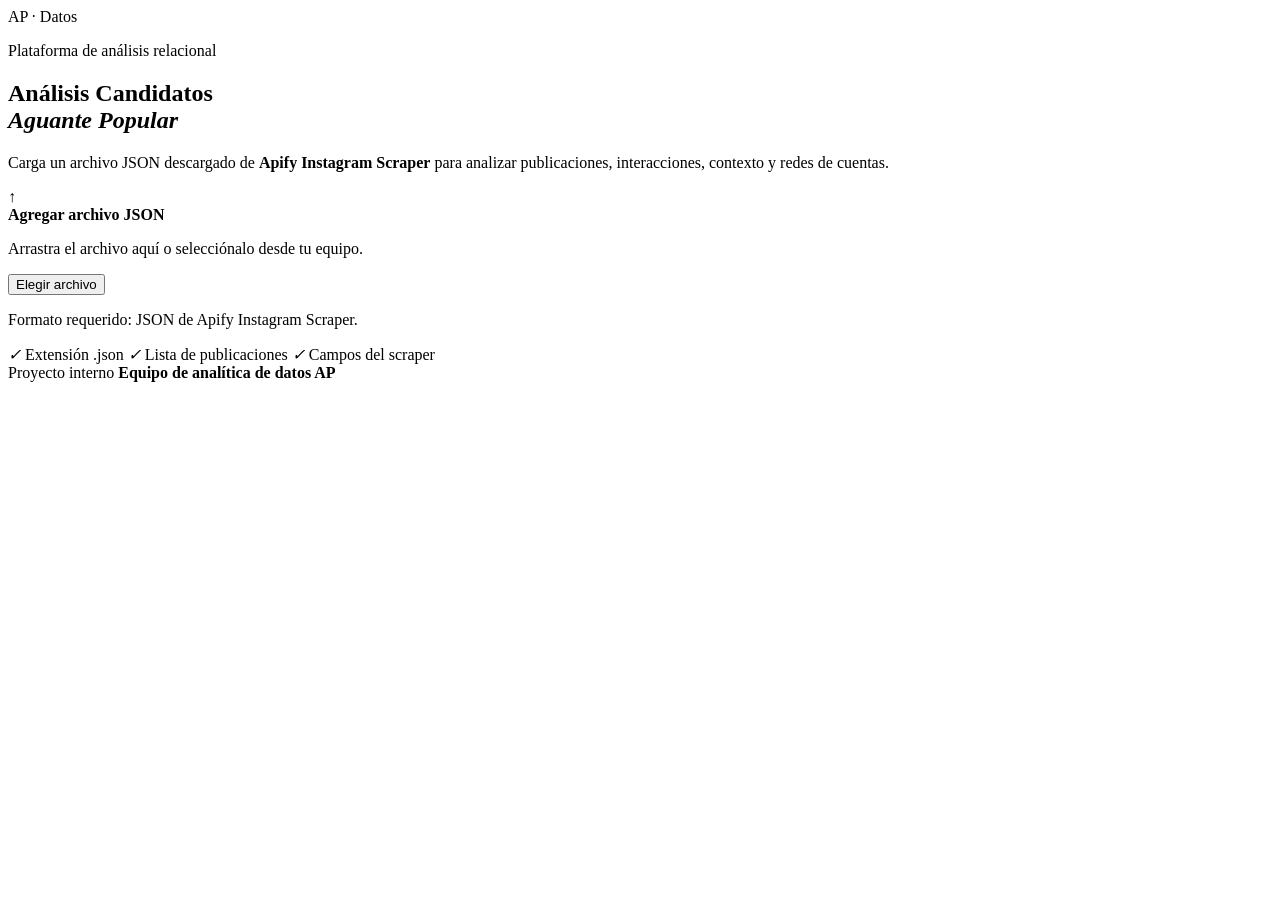
==== web/index.html @ 80a14a4b "Aguante Popular" ====
<!doctype html>
<html lang="es">
  <head>
    <meta charset="utf-8" />
    <meta name="viewport" content="width=device-width, initial-scale=1" />
    <meta
      name="description"
      content="Panel local para analizar relaciones observadas entre una cuenta de Instagram y las cuentas presentes en sus publicaciones."
    />
    <title>Atlas de cuenta · Instagram</title>
    <link rel="stylesheet" href="/styles.css" />
    <script type="module" src="/app.js"></script>
  </head>
  <body>
    <div class="ambient ambient-one" aria-hidden="true"></div>
    <div class="ambient ambient-two" aria-hidden="true"></div>

    <section class="start-screen" id="startScreen" aria-labelledby="startTitle">
      <div class="start-shell">
        <div class="start-brand" aria-label="Aguante Popular">
          <span class="start-brand-mark" aria-hidden="true"><i></i><i></i><i></i></span>
          <span>AP · Datos</span>
        </div>

        <div class="start-card">
          <p class="start-eyebrow"><span></span> Plataforma de análisis relacional</p>
          <h1 id="startTitle">Análisis Candidatos<br /><em>Aguante Popular</em></h1>
          <p class="start-intro">
            Carga un archivo JSON descargado de <strong>Apify Instagram Scraper</strong> para analizar
            publicaciones, interacciones, contexto y redes de cuentas.
          </p>

          <div class="start-dropzone" id="startDropZone">
            <span class="start-upload-icon" aria-hidden="true">↑</span>
            <div>
              <strong>Agregar archivo JSON</strong>
              <p>Arrastra el archivo aquí o selecciónalo desde tu equipo.</p>
            </div>
            <button class="button button-primary" id="startUploadButton" type="button">
              Elegir archivo
            </button>
            <input
              id="startFileInput"
              type="file"
              accept="application/json,.json"
              hidden
            />
          </div>

          <p class="start-status" id="startStatus" role="status" aria-live="polite">
            Formato requerido: JSON de Apify Instagram Scraper.
          </p>
          <button class="resume-button" id="resumeButton" type="button" hidden>
            Continuar con el archivo cargado actualmente
          </button>

          <div class="start-requirements" aria-label="Requisitos del archivo">
            <span><i aria-hidden="true">✓</i> Extensión .json</span>
            <span><i aria-hidden="true">✓</i> Lista de publicaciones</span>
            <span><i aria-hidden="true">✓</i> Campos del scraper</span>
          </div>
        </div>

        <footer class="start-credits">
          <span>Proyecto interno</span>
          <strong>Equipo de analítica de datos AP</strong>
        </footer>
      </div>
    </section>

    <div class="app-shell" id="appShell" hidden>
      <header class="topbar">
        <a class="brand" href="/" aria-label="Ir al inicio del panel">
          <span class="brand-mark" aria-hidden="true">
            <span></span><span></span><span></span>
          </span>
          <span class="brand-copy">
            <strong>Atlas de cuenta</strong>
            <small>Inteligencia de relaciones</small>
          </span>
        </a>
        <nav class="app-nav" aria-label="Secciones de la aplicación">
          <button class="app-nav-button active" type="button" data-page="dashboard" aria-selected="true">
            <span aria-hidden="true">▦</span> Panel
          </button>
          <button class="app-nav-button" type="button" data-page="manual" aria-selected="false">
            <span aria-hidden="true">?</span> Manual
          </button>
        </nav>
        <div class="topbar-actions">
          <button class="home-button" id="homeButton" type="button" title="Volver a la pantalla inicial">
            <span aria-hidden="true">⌂</span> Inicio
          </button>
          <span class="source-pill" id="sourceStatus">Cargando fuente…</span>
          <input id="fileInput" type="file" accept="application/json,.json" hidden />
          <button class="button button-secondary" id="uploadButton" type="button">
            <span aria-hidden="true">↑</span>
            Abrir JSON
          </button>
        </div>
      </header>

      <main>
        <div class="page-view" id="dashboardPage">
        <section class="hero" aria-labelledby="mainName">
          <div class="hero-copy">
            <p class="eyebrow"><span></span> Mapeo de interacciones observadas</p>
            <h1 id="mainName">Cargando cuenta…</h1>
            <p class="hero-description" id="heroDescription">
              Calculando relaciones a partir de las publicaciones disponibles.
            </p>
          </div>
          <form class="main-account-form" id="mainForm">
            <label for="mainAccount">Cuenta principal</label>
            <div class="input-action">
              <span aria-hidden="true">@</span>
              <input
                id="mainAccount"
                name="mainAccount"
                type="text"
                autocomplete="off"
                spellcheck="false"
                placeholder="nani_rojaa"
              />
              <button type="submit">Aplicar</button>
            </div>
            <small>La cuenta se ubica siempre en el centro de la red.</small>
          </form>
        </section>

        <section class="quality-banner" id="qualityBanner" aria-live="polite">
          <span class="quality-icon" aria-hidden="true">i</span>
          <div>
            <strong>Alcance de los datos</strong>
            <p id="qualityText">Calculando la cobertura de comentarios disponibles…</p>
          </div>
          <button class="text-button" id="methodologyButton" type="button">
            Ver metodología
          </button>
        </section>

        <section class="kpi-grid" id="kpiGrid" aria-label="Indicadores principales">
          <article class="kpi-card skeleton-card" aria-hidden="true"></article>
          <article class="kpi-card skeleton-card" aria-hidden="true"></article>
          <article class="kpi-card skeleton-card" aria-hidden="true"></article>
          <article class="kpi-card skeleton-card" aria-hidden="true"></article>
          <article class="kpi-card skeleton-card" aria-hidden="true"></article>
        </section>

        <section class="monthly-section" aria-labelledby="monthlyTitle">
          <article class="panel monthly-panel">
            <div class="panel-heading monthly-heading">
              <div>
                <p class="section-kicker">Línea de tiempo</p>
                <h2 id="monthlyTitle">Evolución mensual</h2>
                <p>
                  Las barras usan las publicaciones del alcance seleccionado. “Colaboraciones” cuenta
                  autores distintos registrados en <code>coauthorProducers</code> por publicación.
                </p>
              </div>
              <span class="neutral-badge" id="monthlyRangeBadge">—</span>
            </div>
            <div class="monthly-chart-grid">
              <article class="chart-card chart-blue">
                <div class="chart-card-heading">
                  <div>
                    <span class="chart-label">Publicaciones por mes</span>
                    <strong id="monthlyPostsSummary">—</strong>
                  </div>
                  <span class="chart-symbol" aria-hidden="true">▦</span>
                </div>
                <div class="bar-chart" id="monthlyPostsChart"></div>
              </article>
              <article class="chart-card chart-coral">
                <div class="chart-card-heading">
                  <div>
                    <span class="chart-label">Likes por mes</span>
                    <strong id="monthlyLikesSummary">—</strong>
                  </div>
                  <span class="chart-symbol" aria-hidden="true">♡</span>
                </div>
                <div class="bar-chart" id="monthlyLikesChart"></div>
              </article>
              <article class="chart-card chart-green">
                <div class="chart-card-heading">
                  <div>
                    <span class="chart-label">Colaboraciones por mes</span>
                    <strong id="monthlyCollaborationsSummary">—</strong>
                  </div>
                  <span class="chart-symbol" aria-hidden="true">↔</span>
                </div>
                <div class="bar-chart" id="monthlyCollaborationsChart"></div>
              </article>
            </div>
          </article>
        </section>

        <section class="workspace-grid" aria-label="Red y resumen de relaciones">
          <article class="panel network-panel">
            <div class="panel-heading">
              <div>
                <p class="section-kicker" id="networkKicker">Ego network</p>
                <h2>Red de relación</h2>
                <p id="networkDescriptionText">
                  El grosor de cada vínculo representa su ponderación dentro del criterio elegido.
                </p>
              </div>
              <label class="compact-control" for="scopeSelect">
                Alcance
                <select id="scopeSelect">
                  <option value="owned">Publicaciones propias</option>
                  <option value="involving">Incluye colaboraciones</option>
                  <option value="all">Todo el archivo</option>
                </select>
              </label>
            </div>

            <div class="network-view-switch" role="tablist" aria-label="Tipo de red">
              <button
                id="egoViewButton"
                class="network-view-button active"
                type="button"
                role="tab"
                aria-selected="true"
                data-network-view="ego"
              >
                <span class="view-symbol" aria-hidden="true">◎</span>
                <span><strong id="egoViewLabel">Principal ↔ otros</strong><small>Red central ponderada</small></span>
              </button>
              <button
                id="coViewButton"
                class="network-view-button"
                type="button"
                role="tab"
                aria-selected="false"
                data-network-view="co"
              >
                <span class="view-symbol" aria-hidden="true">⌁</span>
                <span><strong>Otros ↔ otros</strong><small>Co-comentadores</small></span>
              </button>
              <button
                id="contextViewButton"
                class="network-view-button"
                type="button"
                role="tab"
                aria-selected="false"
                data-network-view="context"
              >
                <span class="view-symbol" aria-hidden="true">◇</span>
                <span><strong>Cuenta ↔ contexto</strong><small>Lugares y música</small></span>
              </button>
              <p class="view-switch-note" id="viewSwitchNote">
                La cuenta principal se mantiene fija al centro.
              </p>
            </div>

            <div class="network-controls">
              <label class="compact-control metric-control" for="metricSelect">
                Criterio de ponderación
                <select id="metricSelect">
                  <option value="combined">Combinada (pesos ajustables)</option>
                  <option value="comments">Comentarios capturados</option>
                  <option value="commented_posts">publicaciones comentadas</option>
                  <option value="mentions">menciones en el pie</option>
                  <option value="tagged">cuentas etiquetadas</option>
                  <option value="coauthors">coautores</option>
                </select>
              </label>

              <button
                class="weight-toggle"
                id="weightToggle"
                type="button"
                aria-expanded="false"
                aria-controls="weightPanel"
              >
                <span aria-hidden="true">⚖</span>
                Ajustar pesos
                <span class="chevron" aria-hidden="true">⌄</span>
              </button>

              <label class="range-control secondary-control" id="minSharedControl" for="minSharedRange" hidden>
                <span>Coincidencias mínimas <output id="minSharedValue">1</output></span>
                <input id="minSharedRange" type="range" min="1" max="3" step="1" value="1" />
              </label>

              <label class="range-control context-control" id="minContextControl" for="minContextRange" hidden>
                <span>Repeticiones mínimas <output id="minContextValue">1</output></span>
                <input id="minContextRange" type="range" min="1" max="5" step="1" value="1" />
              </label>

              <label class="range-control" for="topRange">
                <span><span id="topRangeText">Cuentas visibles</span> <output id="topRangeValue">35</output></span>
                <input id="topRange" type="range" min="10" max="200" step="5" value="35" />
              </label>
            </div>

            <div class="weight-panel" id="weightPanel" hidden>
              <div class="weight-panel-heading">
                <div>
                  <strong>Pesos de evidencia</strong>
                  <span>Cada punto suma una ocurrencia observada.</span>
                </div>
                <span class="neutral-badge">Configurable</span>
              </div>
              <div class="weight-grid">
                <label class="weight-control" data-weight="comments">
                  <span>Comentarios capturados <output id="commentsWeightValue">1</output></span>
                  <input id="commentsWeight" type="range" min="0" max="5" step="1" value="1" />
                </label>
                <label class="weight-control" data-weight="commented_posts">
                  <span>publicaciones comentadas <output id="commentedPostsWeightValue">1</output></span>
                  <input id="commentedPostsWeight" type="range" min="0" max="5" step="1" value="1" />
                </label>
                <label class="weight-control" data-weight="mentions">
                  <span>menciones <output id="mentionsWeightValue">1</output></span>
                  <input id="mentionsWeight" type="range" min="0" max="5" step="1" value="1" />
                </label>
                <label class="weight-control" data-weight="tagged">
                  <span>etiquetas <output id="taggedWeightValue">1</output></span>
                  <input id="taggedWeight" type="range" min="0" max="5" step="1" value="1" />
                </label>
                <label class="weight-control" data-weight="coauthors">
                  <span>coautores <output id="coauthorsWeightValue">1</output></span>
                  <input id="coauthorsWeight" type="range" min="0" max="5" step="1" value="1" />
                </label>
              </div>
            </div>

            <div class="co-comment-note" id="coCommentNote" hidden>
              <span class="co-note-icon" aria-hidden="true">i</span>
              <div>
                <strong>Relación inferida por co-comentario</strong>
                <p>
                  Una arista une dos cuentas que comentaron la misma publicación. No demuestra que se
                  conozcan, se hablen o exista una interacción directa entre ellas.
                </p>
              </div>
              <div class="co-quality-counts" id="coQualityCounts">—</div>
            </div>

            <div class="co-comment-note context-note" id="contextNote" hidden>
              <span class="co-note-icon" aria-hidden="true">◇</span>
              <div>
                <strong>Relación de la cuenta con su contexto</strong>
                <p>
                  Cada arista une la cuenta principal con un <code>Location Name</code> o una pista de
                  <code>Music Info</code>. El peso es la cantidad de publicaciones que comparten ese contexto.
                </p>
              </div>
              <div class="co-quality-counts" id="contextQualityCounts">—</div>
            </div>

            <div class="network-toolbar">
              <div class="legend" id="egoLegend" aria-label="Colores de las fuentes">
                <span><i class="legend-dot comment"></i> Comentarios</span>
                <span><i class="legend-dot mention"></i> Menciones</span>
                <span><i class="legend-dot tag"></i> Etiquetas</span>
                <span><i class="legend-dot coauthor"></i> Coautoría</span>
              </div>
              <div class="legend" id="coLegend" aria-label="Peso de los vínculos de co-comentario" hidden>
                <span><i class="legend-dot weak-edge"></i> 1 publicación</span>
                <span><i class="legend-dot medium-edge"></i> 2 publicaciones</span>
                <span><i class="legend-dot strong-edge"></i> 3+ publicaciones</span>
              </div>
              <div class="legend" id="contextLegend" aria-label="Tipos de contexto" hidden>
                <span><i class="legend-dot location"></i> Location Name</span>
                <span><i class="legend-dot music"></i> Music Info</span>
              </div>
              <div class="network-toolbar-actions">
                <span class="network-hint" id="networkHint">Pasa sobre un nodo y haz clic para inspeccionarlo</span>
                <div class="zoom-controls" aria-label="Controles de zoom de la red">
                  <button id="zoomOutButton" type="button" title="Alejar" aria-label="Alejar">−</button>
                  <output id="zoomLevel" aria-live="polite">100%</output>
                  <button id="zoomInButton" type="button" title="Acercar" aria-label="Acercar">+</button>
                  <button id="resetZoomButton" class="reset-zoom" type="button">Restablecer vista</button>
                </div>
              </div>
            </div>

            <div class="network-stage" id="networkStage" aria-busy="true">
              <svg
                id="networkSvg"
                class="interactive-network"
                viewBox="0 0 1000 680"
                role="img"
                aria-labelledby="networkTitle networkDescription"
              >
                <title id="networkTitle">Red de relaciones de la cuenta principal</title>
                <desc id="networkDescription">
                  La cuenta principal aparece en el centro y los vínculos se ponderan por la fuente elegida.
                </desc>
                <defs>
                  <radialGradient id="centerGlow" cx="50%" cy="50%" r="50%">
                    <stop offset="0%" stop-color="#ff6b5f" stop-opacity="0.34"></stop>
                    <stop offset="72%" stop-color="#ff6b5f" stop-opacity="0.05"></stop>
                    <stop offset="100%" stop-color="#ff6b5f" stop-opacity="0"></stop>
                  </radialGradient>
                  <filter id="centerShadow" x="-50%" y="-50%" width="200%" height="200%">
                    <feDropShadow dx="0" dy="8" stdDeviation="10" flood-color="#172033" flood-opacity="0.22"></feDropShadow>
                  </filter>
                </defs>
                <circle class="network-glow" id="centerGlowCircle" cx="500" cy="330" r="116"></circle>
                <g id="networkEdges"></g>
                <g id="networkNodes"></g>
              </svg>
              <div class="network-tooltip" id="networkTooltip" role="tooltip" hidden></div>
              <div class="network-empty" id="networkEmpty" hidden>
                <span aria-hidden="true">⌁</span>
                <strong id="networkEmptyTitle">No hay vínculos con el criterio elegido</strong>
                <p id="networkEmptyText">Cambia la fuente de relación o aumenta alguno de sus pesos.</p>
              </div>
              <div class="network-loading" id="networkLoading">
                <span></span><span></span><span></span>
                <p>Construyendo la red…</p>
              </div>
            </div>

            <div class="network-footer">
              <p id="networkSummary">—</p>
              <p id="networkFooterNote"><i class="center-example"></i> La cuenta central no participa en su propio puntaje.</p>
            </div>
          </article>

          <aside class="sidebar-stack" aria-label="Lectura de la red">
            <article class="panel inspector-panel" id="inspectorPanel">
              <p class="section-kicker">Inspector de nodo</p>
              <div id="accountInspector">
                <div class="central-summary">
                  <div class="avatar avatar-center" aria-hidden="true">@</div>
                  <div>
                    <h3>Cuenta central</h3>
                    <p>Selecciona una cuenta conectada para ver su evidencia.</p>
                  </div>
                </div>
              </div>
              <a
                class="profile-link"
                id="mainProfileLink"
                href="https://www.instagram.com/nani_rojaa/"
                target="_blank"
                rel="noopener noreferrer"
              >
                Abrir perfil principal <span aria-hidden="true">↗</span>
              </a>
            </article>

            <article class="panel mix-panel">
              <div class="panel-heading compact">
                <div>
                  <p class="section-kicker">Composición</p>
                  <h2>Evidencia observada</h2>
                </div>
              </div>
              <div class="mix-list" id="mixList">
                <div class="empty-line"></div>
                <div class="empty-line short"></div>
                <div class="empty-line"></div>
              </div>
              <p class="panel-footnote" id="mixFootnote">—</p>
            </article>

            <article class="panel methodology-panel">
              <p class="section-kicker">Cómo leerla</p>
              <h2>Una red, no una clasificación</h2>
              <p>
                El tamaño y el grosor expresan frecuencia observada en este archivo, no influencia,
                popularidad o afinidad. En la red otros–otros solo se observa co-comentario en una
                publicación; no queda demostrada una relación directa.
              </p>
              <div class="formula" aria-label="Fórmula de puntuación combinada">
                <span>peso</span>
                <b>=</b>
                <span>Σ</span>
                <small>fuente × valor observado</small>
              </div>
            </article>
          </aside>
        </section>

        <section class="lower-grid" aria-label="Detalle de cuentas y publicaciones">
          <article class="panel table-panel">
            <div class="panel-heading table-heading">
              <div>
                <p class="section-kicker" id="tableKicker">Ranking</p>
                <h2 id="tableTitle">Cuentas relacionadas</h2>
                <p id="tableSubtitle">—</p>
              </div>
              <div class="table-actions">
                <label class="search-control" for="accountSearch">
                  <span aria-hidden="true">⌕</span>
                  <input
                    id="accountSearch"
                    type="search"
                    placeholder="Buscar cuenta"
                    autocomplete="off"
                  />
                </label>
                <button class="button button-secondary compact-button" id="downloadCsv" type="button">
                  Descargar CSV
                </button>
              </div>
            </div>
            <div class="table-scroll">
              <table>
                <thead>
                  <tr>
                    <th id="accountColumn" scope="col">Cuenta</th>
                    <th id="scoreColumn" scope="col" class="numeric">Puntaje</th>
                    <th id="commentsColumn" scope="col" class="numeric" title="Comentarios presentes en latestComments">Comentarios</th>
                    <th id="postsColumn" scope="col" class="numeric" title="publicaciones distintas con comentarios capturados">publicaciones</th>
                    <th id="mentionsColumn" scope="col" class="numeric">menciones</th>
                    <th id="taggedColumn" class="numeric" scope="col">etiquetas</th>
                    <th id="coauthorsColumn" class="numeric" scope="col">coautores</th>
                  </tr>
                </thead>
                <tbody id="relationshipsBody">
                  <tr><td colspan="7" class="table-empty">Cargando relaciones…</td></tr>
                </tbody>
              </table>
            </div>
            <div class="table-footer" id="tableFooter">—</div>
          </article>

          <article class="panel posts-panel">
            <div class="panel-heading compact">
              <div>
                <p class="section-kicker">Contenido</p>
                <h2>Publicaciones destacadas</h2>
                <p>Ordenadas por likes + comentarios reportados.</p>
              </div>
            </div>
            <div class="post-list" id="postList">
              <div class="post-skeleton"></div>
              <div class="post-skeleton"></div>
              <div class="post-skeleton"></div>
            </div>
          </article>
        </section>
        </div>

        <section class="page-view manual-page" id="manualPage" hidden>
          <header class="manual-hero">
            <div>
              <p class="eyebrow"><span></span> Guía de uso e interpretación</p>
              <h1>Manual del Atlas</h1>
              <p>
                Aprende qué mide cada red, cómo se calculan las series mensuales y qué decisiones
                debe tomar antes de comparar cuentas.
              </p>
            </div>
            <button class="button button-primary" id="backToDashboard" type="button">← Volver al panel</button>
          </header>

          <section class="manual-source panel" aria-label="Resumen del archivo cargado">
            <div>
              <span>Archivo</span>
              <strong id="manualSourceName">—</strong>
            </div>
            <div>
              <span>Cuenta detectada</span>
              <strong id="manualAccount">—</strong>
            </div>
            <div>
              <span>Publicaciones analizadas</span>
              <strong id="manualPostCount">—</strong>
            </div>
            <div>
              <span>Cobertura de comentarios</span>
              <strong id="manualCoverage">—</strong>
            </div>
          </section>

          <div class="manual-grid">
            <article class="manual-card panel">
              <span class="manual-number">01</span>
              <h2>Cargar cualquier cuenta</h2>
              <ol>
                <li>Pulsa <strong>Abrir JSON</strong> y selecciona un archivo generado por el mismo scraper.</li>
                <li>La app toma como cuenta principal la autora con más publicaciones del archivo.</li>
                <li>El alcance inicial usa solo publicaciones propias; puedes incluir colaboraciones o todo el JSON.</li>
              </ol>
              <p>El archivo se procesa localmente y puede reemplazarse sin modificar el original.</p>
            </article>

            <article class="manual-card panel">
              <span class="manual-number">02</span>
              <h2>Usar las redes</h2>
              <dl class="manual-definition-list">
                <dt>Cuenta ↔ otros</dt>
                <dd>Puntúa comentarios, publicaciones comentadas, menciones, etiquetas y coautores.</dd>
                <dt>Otros ↔ otros</dt>
                <dd>Une co-comentadores de una misma publicación. Los nodos centrales y componentes densos quedan más cerca.</dd>
                <dt>Cuenta ↔ contexto</dt>
                <dd>Relaciona la cuenta con cada <code>Location Name</code> y <code>Music Info</code> observado.</dd>
              </dl>
            </article>

            <article class="manual-card panel">
              <span class="manual-number">03</span>
              <h2>Interpretar tamaños y pesos</h2>
              <p>
                El radio y el grosor son proporcionales a la frecuencia observada. Un valor alto significa
                “apareció muchas veces en este archivo”, no mayor influencia, popularidad ni cercanía social.
              </p>
              <ul>
                <li>En la red central, el puntaje combinado suma fuentes con los pesos elegidos.</li>
                <li>En co-comentarios, el peso es el número de publicaciones compartidas.</li>
                <li>En contexto, el peso es el número de publicaciones con el mismo lugar o pista.</li>
              </ul>
            </article>

            <article class="manual-card panel">
              <span class="manual-number">04</span>
              <h2>Leer las gráficas mensuales</h2>
              <ul>
                <li><strong>Publicaciones:</strong> cantidad de publicaciones con fecha en cada mes.</li>
                <li><strong>Likes:</strong> suma de <code>likesCount</code> para esas publicaciones.</li>
                <li><strong>Colaboraciones:</strong> autores distintos en <code>coauthorProducers</code>, contados una vez por publicación y mes.</li>
              </ul>
              <p>Los meses sin publicaciones no se dibujan; los registros sin fecha se excluyen de las series.</p>
            </article>

            <article class="manual-card panel">
              <span class="manual-number">05</span>
              <h2>Zoom y exploración</h2>
              <p>
                Usa la rueda del ratón o los botones <strong>+</strong>, <strong>−</strong> y
                <strong>Restablecer vista</strong>. Arrastra el fondo para mover la red. Pulsa nodos o aristas
                para abrir su evidencia y usa el filtro mínimo para concentrar los vínculos más repetidos.
              </p>
            </article>

            <article class="manual-card panel">
              <span class="manual-number">06</span>
              <h2>Evitar sobreinterpretaciones</h2>
              <ul>
                <li><code>latestComments</code> es una muestra; muchos comentarios reportados no tienen cuenta identificable.</li>
                <li>Dos co-comentadores no necesariamente se conocen o se escriben directamente.</li>
                <li>Una ubicación etiqueta contenido; no demuestra presencia física ni residencia.</li>
                <li>Music Info solo aparece en publicaciones donde el scraper capturó audio.</li>
                <li>Los likes son agregados y no revelan quién los hizo.</li>
              </ul>
            </article>
          </div>

          <aside class="manual-warning">
            <strong>Uso responsable</strong>
            <p>
              Estos indicadores describen contenido y actividad pública observada. No deben usarse para
              inferir atributos personales, orientación, posiciones políticas u otras conclusiones que el JSON no contiene.
            </p>
            <ul id="manualLimitations"></ul>
          </aside>
        </section>
      </main>

      <footer class="site-footer">
        <p>Equipo de analítica de datos AP · Procesamiento local</p>
        <p id="generatedAt">—</p>
      </footer>
    </div>

    <div class="toast" id="toast" role="status" aria-live="polite" hidden></div>
  </body>
</html>
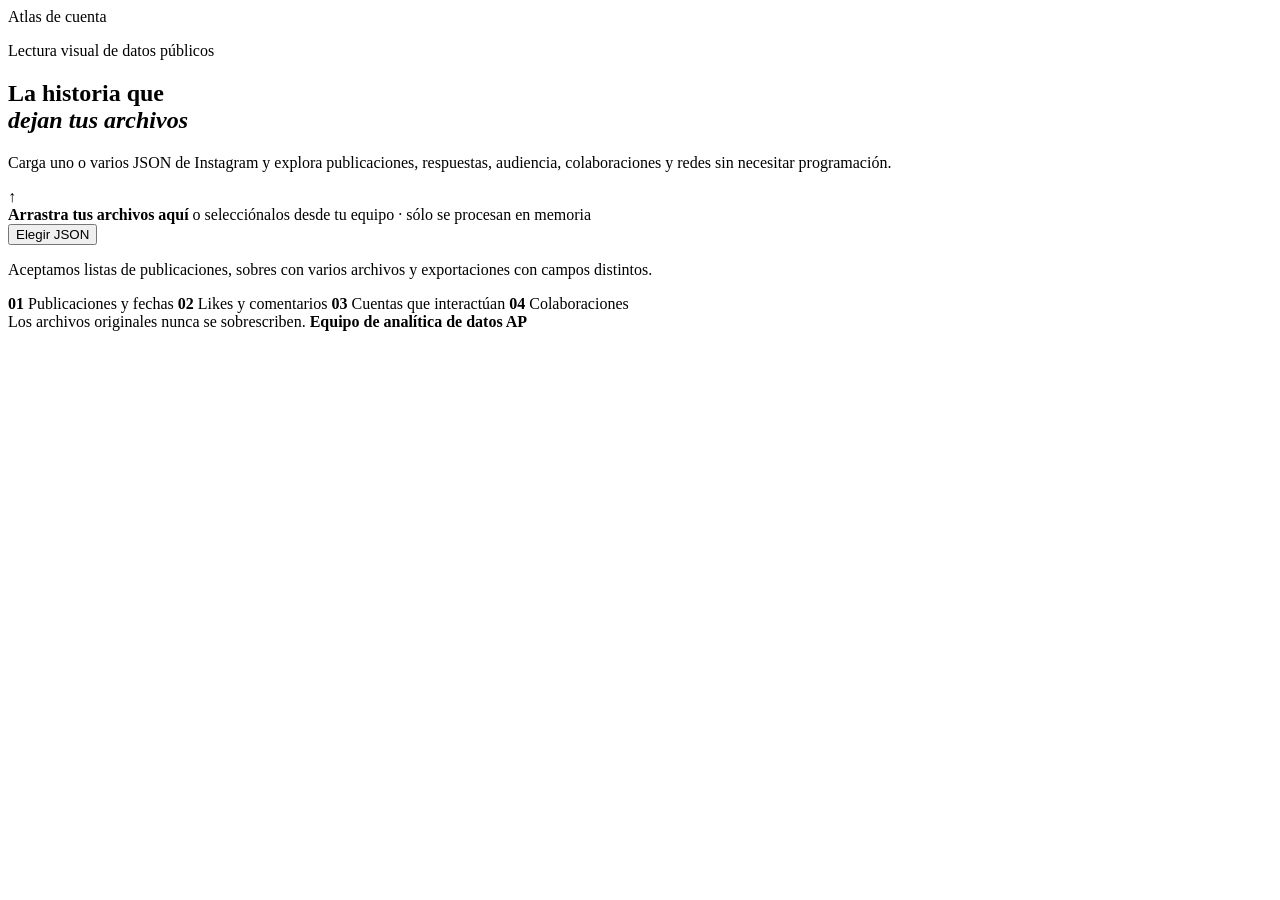
==== commit 7544a24c: "feat: nuevo dashboard de analisis de Instagram" ====
--- a/web/index.html
+++ b/web/index.html
@@ -5,9 +5,9 @@
     <meta name="viewport" content="width=device-width, initial-scale=1" />
     <meta
       name="description"
-      content="Panel local para analizar relaciones observadas entre una cuenta de Instagram y las cuentas presentes en sus publicaciones."
+      content="Informe visual y explicable sobre una cuenta de Instagram a partir de archivos JSON."
     />
-    <title>Atlas de cuenta · Instagram</title>
+    <title>Historia de cuenta · Informe Instagram</title>
     <link rel="stylesheet" href="/styles.css" />
     <script type="module" src="/app.js"></script>
   </head>
@@ -15,652 +15,377 @@
     <div class="ambient ambient-one" aria-hidden="true"></div>
     <div class="ambient ambient-two" aria-hidden="true"></div>
 
-    <section class="start-screen" id="startScreen" aria-labelledby="startTitle">
-      <div class="start-shell">
-        <div class="start-brand" aria-label="Aguante Popular">
-          <span class="start-brand-mark" aria-hidden="true"><i></i><i></i><i></i></span>
-          <span>AP · Datos</span>
+    <section class="upload-screen" id="uploadScreen" aria-labelledby="uploadTitle">
+      <div class="upload-shell">
+        <header class="upload-brand">
+          <span class="brand-symbol" aria-hidden="true"><i></i><i></i><i></i></span>
+          <span>Atlas de cuenta</span>
+        </header>
+        <div class="upload-card">
+          <p class="eyebrow"><span></span> Lectura visual de datos públicos</p>
+          <h1 id="uploadTitle">La historia que<br /><em>dejan tus archivos</em></h1>
+          <p class="upload-lead">
+            Carga uno o varios JSON de Instagram y explora publicaciones, respuestas,
+            audiencia, colaboraciones y redes sin necesitar programación.
+          </p>
+
+          <div class="drop-zone" id="dropZone" tabindex="0" role="button" aria-label="Seleccionar archivos JSON">
+            <span class="upload-icon" aria-hidden="true">↑</span>
+            <div class="drop-copy">
+              <strong>Arrastra tus archivos aquí</strong>
+              <span>o selecciónalos desde tu equipo · sólo se procesan en memoria</span>
+            </div>
+            <button class="button button-dark" id="chooseFilesButton" type="button">Elegir JSON</button>
+            <input id="fileInput" type="file" accept="application/json,.json" multiple hidden />
+          </div>
+          <p class="upload-status" id="uploadStatus" role="status" aria-live="polite">
+            Aceptamos listas de publicaciones, sobres con varios archivos y exportaciones con campos distintos.
+          </p>
+          <button class="server-files-button" id="loadServerButton" type="button" hidden>
+            Usar los archivos JSON detectados en el servidor
+          </button>
+
+          <div class="upload-requirements" aria-label="Qué puede incluir un archivo">
+            <span><b>01</b> Publicaciones y fechas</span>
+            <span><b>02</b> Likes y comentarios</span>
+            <span><b>03</b> Cuentas que interactúan</span>
+            <span><b>04</b> Colaboraciones</span>
+          </div>
         </div>
-
-        <div class="start-card">
-          <p class="start-eyebrow"><span></span> Plataforma de análisis relacional</p>
-          <h1 id="startTitle">Análisis Candidatos<br /><em>Aguante Popular</em></h1>
-          <p class="start-intro">
-            Carga un archivo JSON descargado de <strong>Apify Instagram Scraper</strong> para analizar
-            publicaciones, interacciones, contexto y redes de cuentas.
-          </p>
-
-          <div class="start-dropzone" id="startDropZone">
-            <span class="start-upload-icon" aria-hidden="true">↑</span>
-            <div>
-              <strong>Agregar archivo JSON</strong>
-              <p>Arrastra el archivo aquí o selecciónalo desde tu equipo.</p>
-            </div>
-            <button class="button button-primary" id="startUploadButton" type="button">
-              Elegir archivo
-            </button>
-            <input
-              id="startFileInput"
-              type="file"
-              accept="application/json,.json"
-              hidden
-            />
-          </div>
-
-          <p class="start-status" id="startStatus" role="status" aria-live="polite">
-            Formato requerido: JSON de Apify Instagram Scraper.
-          </p>
-          <button class="resume-button" id="resumeButton" type="button" hidden>
-            Continuar con el archivo cargado actualmente
-          </button>
-
-          <div class="start-requirements" aria-label="Requisitos del archivo">
-            <span><i aria-hidden="true">✓</i> Extensión .json</span>
-            <span><i aria-hidden="true">✓</i> Lista de publicaciones</span>
-            <span><i aria-hidden="true">✓</i> Campos del scraper</span>
-          </div>
-        </div>
-
-        <footer class="start-credits">
-          <span>Proyecto interno</span>
+        <footer class="upload-footer">
+          <span>Los archivos originales nunca se sobrescriben.</span>
           <strong>Equipo de analítica de datos AP</strong>
         </footer>
       </div>
     </section>
 
     <div class="app-shell" id="appShell" hidden>
+      <div class="legacy-compat" aria-hidden="true" hidden>Análisis Candidatos Aguante Popular · Atlas de cuenta · Equipo de analítica de datos AP<span id="networkSvg"></span><span id="monthlyPostsChart"></span><button id="contextViewButton" type="button"></button><section id="manualPage"></section></div>
       <header class="topbar">
-        <a class="brand" href="/" aria-label="Ir al inicio del panel">
-          <span class="brand-mark" aria-hidden="true">
-            <span></span><span></span><span></span>
-          </span>
+        <a class="brand" href="#overview" aria-label="Ir al resumen">
+          <span class="brand-symbol" aria-hidden="true"><i></i><i></i><i></i></span>
           <span class="brand-copy">
-            <strong>Atlas de cuenta</strong>
-            <small>Inteligencia de relaciones</small>
+            <strong>Historia de cuenta</strong>
+            <small>Lectura de datos de Instagram</small>
           </span>
         </a>
-        <nav class="app-nav" aria-label="Secciones de la aplicación">
-          <button class="app-nav-button active" type="button" data-page="dashboard" aria-selected="true">
-            <span aria-hidden="true">▦</span> Panel
-          </button>
-          <button class="app-nav-button" type="button" data-page="manual" aria-selected="false">
-            <span aria-hidden="true">?</span> Manual
-          </button>
+        <nav class="main-nav" aria-label="Secciones del informe">
+          <a class="nav-link active" href="#overview" data-section="overview">Resumen</a>
+          <a class="nav-link" href="#publications" data-section="publications">Publicaciones</a>
+          <a class="nav-link" href="#audience" data-section="audience">Audiencia</a>
+          <a class="nav-link" href="#collaborations" data-section="collaborations">Colaboraciones</a>
+          <a class="nav-link" href="#networks" data-section="networks">Redes</a>
+          <a class="nav-link" href="#findings" data-section="findings">Hallazgos</a>
         </nav>
         <div class="topbar-actions">
-          <button class="home-button" id="homeButton" type="button" title="Volver a la pantalla inicial">
-            <span aria-hidden="true">⌂</span> Inicio
-          </button>
-          <span class="source-pill" id="sourceStatus">Cargando fuente…</span>
-          <input id="fileInput" type="file" accept="application/json,.json" hidden />
-          <button class="button button-secondary" id="uploadButton" type="button">
-            <span aria-hidden="true">↑</span>
-            Abrir JSON
-          </button>
+          <span class="source-chip" id="sourceChip">Sin fuente cargada</span>
+          <button class="button button-light" id="replaceButton" type="button">Cambiar JSON</button>
         </div>
       </header>
 
       <main>
-        <div class="page-view" id="dashboardPage">
-        <section class="hero" aria-labelledby="mainName">
+        <section class="report-hero" id="overview">
           <div class="hero-copy">
-            <p class="eyebrow"><span></span> Mapeo de interacciones observadas</p>
-            <h1 id="mainName">Cargando cuenta…</h1>
-            <p class="hero-description" id="heroDescription">
-              Calculando relaciones a partir de las publicaciones disponibles.
-            </p>
-          </div>
-          <form class="main-account-form" id="mainForm">
-            <label for="mainAccount">Cuenta principal</label>
-            <div class="input-action">
+            <p class="eyebrow"><span></span> Nivel 1 · ¿Qué ha ocurrido?</p>
+            <h1 id="accountTitle">Cargando cuenta…</h1>
+            <p class="hero-lead" id="heroLead">Preparando una lectura visual de los datos disponibles.</p>
+            <div class="hero-tags" id="heroTags"></div>
+          </div>
+          <form class="account-controls" id="accountForm">
+            <label for="mainAccount">Cuenta que se analiza</label>
+            <div class="account-input">
               <span aria-hidden="true">@</span>
-              <input
-                id="mainAccount"
-                name="mainAccount"
-                type="text"
-                autocomplete="off"
-                spellcheck="false"
-                placeholder="nani_rojaa"
-              />
+              <input id="mainAccount" name="mainAccount" type="text" autocomplete="off" spellcheck="false" list="accountSuggestions" />
               <button type="submit">Aplicar</button>
             </div>
-            <small>La cuenta se ubica siempre en el centro de la red.</small>
+            <datalist id="accountSuggestions"></datalist>
+            <label for="scopeSelect">Alcance de publicaciones</label>
+            <select id="scopeSelect">
+              <option value="owned">Publicaciones propias</option>
+              <option value="involving">Propias y colaboraciones</option>
+              <option value="all">Todos los registros</option>
+            </select>
+            <small>El alcance cambia los indicadores y las redes, pero no modifica los archivos.</small>
           </form>
         </section>
 
-        <section class="quality-banner" id="qualityBanner" aria-live="polite">
-          <span class="quality-icon" aria-hidden="true">i</span>
+        <section class="coverage-banner" id="coverageBanner" aria-live="polite">
+          <span class="coverage-icon" aria-hidden="true">i</span>
           <div>
-            <strong>Alcance de los datos</strong>
-            <p id="qualityText">Calculando la cobertura de comentarios disponibles…</p>
-          </div>
-          <button class="text-button" id="methodologyButton" type="button">
-            Ver metodología
-          </button>
-        </section>
-
-        <section class="kpi-grid" id="kpiGrid" aria-label="Indicadores principales">
-          <article class="kpi-card skeleton-card" aria-hidden="true"></article>
-          <article class="kpi-card skeleton-card" aria-hidden="true"></article>
-          <article class="kpi-card skeleton-card" aria-hidden="true"></article>
-          <article class="kpi-card skeleton-card" aria-hidden="true"></article>
-          <article class="kpi-card skeleton-card" aria-hidden="true"></article>
-        </section>
-
-        <section class="monthly-section" aria-labelledby="monthlyTitle">
-          <article class="panel monthly-panel">
-            <div class="panel-heading monthly-heading">
-              <div>
-                <p class="section-kicker">Línea de tiempo</p>
-                <h2 id="monthlyTitle">Evolución mensual</h2>
-                <p>
-                  Las barras usan las publicaciones del alcance seleccionado. “Colaboraciones” cuenta
-                  autores distintos registrados en <code>coauthorProducers</code> por publicación.
-                </p>
-              </div>
-              <span class="neutral-badge" id="monthlyRangeBadge">—</span>
-            </div>
-            <div class="monthly-chart-grid">
-              <article class="chart-card chart-blue">
-                <div class="chart-card-heading">
-                  <div>
-                    <span class="chart-label">Publicaciones por mes</span>
-                    <strong id="monthlyPostsSummary">—</strong>
-                  </div>
-                  <span class="chart-symbol" aria-hidden="true">▦</span>
-                </div>
-                <div class="bar-chart" id="monthlyPostsChart"></div>
-              </article>
-              <article class="chart-card chart-coral">
-                <div class="chart-card-heading">
-                  <div>
-                    <span class="chart-label">Likes por mes</span>
-                    <strong id="monthlyLikesSummary">—</strong>
-                  </div>
-                  <span class="chart-symbol" aria-hidden="true">♡</span>
-                </div>
-                <div class="bar-chart" id="monthlyLikesChart"></div>
-              </article>
-              <article class="chart-card chart-green">
-                <div class="chart-card-heading">
-                  <div>
-                    <span class="chart-label">Colaboraciones por mes</span>
-                    <strong id="monthlyCollaborationsSummary">—</strong>
-                  </div>
-                  <span class="chart-symbol" aria-hidden="true">↔</span>
-                </div>
-                <div class="bar-chart" id="monthlyCollaborationsChart"></div>
-              </article>
-            </div>
-          </article>
-        </section>
-
-        <section class="workspace-grid" aria-label="Red y resumen de relaciones">
-          <article class="panel network-panel">
-            <div class="panel-heading">
-              <div>
-                <p class="section-kicker" id="networkKicker">Ego network</p>
-                <h2>Red de relación</h2>
-                <p id="networkDescriptionText">
-                  El grosor de cada vínculo representa su ponderación dentro del criterio elegido.
-                </p>
-              </div>
-              <label class="compact-control" for="scopeSelect">
-                Alcance
-                <select id="scopeSelect">
-                  <option value="owned">Publicaciones propias</option>
-                  <option value="involving">Incluye colaboraciones</option>
-                  <option value="all">Todo el archivo</option>
-                </select>
-              </label>
-            </div>
-
-            <div class="network-view-switch" role="tablist" aria-label="Tipo de red">
-              <button
-                id="egoViewButton"
-                class="network-view-button active"
-                type="button"
-                role="tab"
-                aria-selected="true"
-                data-network-view="ego"
-              >
-                <span class="view-symbol" aria-hidden="true">◎</span>
-                <span><strong id="egoViewLabel">Principal ↔ otros</strong><small>Red central ponderada</small></span>
-              </button>
-              <button
-                id="coViewButton"
-                class="network-view-button"
-                type="button"
-                role="tab"
-                aria-selected="false"
-                data-network-view="co"
-              >
-                <span class="view-symbol" aria-hidden="true">⌁</span>
-                <span><strong>Otros ↔ otros</strong><small>Co-comentadores</small></span>
-              </button>
-              <button
-                id="contextViewButton"
-                class="network-view-button"
-                type="button"
-                role="tab"
-                aria-selected="false"
-                data-network-view="context"
-              >
-                <span class="view-symbol" aria-hidden="true">◇</span>
-                <span><strong>Cuenta ↔ contexto</strong><small>Lugares y música</small></span>
-              </button>
-              <p class="view-switch-note" id="viewSwitchNote">
-                La cuenta principal se mantiene fija al centro.
-              </p>
-            </div>
-
-            <div class="network-controls">
-              <label class="compact-control metric-control" for="metricSelect">
-                Criterio de ponderación
-                <select id="metricSelect">
-                  <option value="combined">Combinada (pesos ajustables)</option>
-                  <option value="comments">Comentarios capturados</option>
-                  <option value="commented_posts">publicaciones comentadas</option>
-                  <option value="mentions">menciones en el pie</option>
-                  <option value="tagged">cuentas etiquetadas</option>
-                  <option value="coauthors">coautores</option>
-                </select>
-              </label>
-
-              <button
-                class="weight-toggle"
-                id="weightToggle"
-                type="button"
-                aria-expanded="false"
-                aria-controls="weightPanel"
-              >
-                <span aria-hidden="true">⚖</span>
-                Ajustar pesos
-                <span class="chevron" aria-hidden="true">⌄</span>
-              </button>
-
-              <label class="range-control secondary-control" id="minSharedControl" for="minSharedRange" hidden>
-                <span>Coincidencias mínimas <output id="minSharedValue">1</output></span>
-                <input id="minSharedRange" type="range" min="1" max="3" step="1" value="1" />
-              </label>
-
-              <label class="range-control context-control" id="minContextControl" for="minContextRange" hidden>
-                <span>Repeticiones mínimas <output id="minContextValue">1</output></span>
-                <input id="minContextRange" type="range" min="1" max="5" step="1" value="1" />
-              </label>
-
-              <label class="range-control" for="topRange">
-                <span><span id="topRangeText">Cuentas visibles</span> <output id="topRangeValue">35</output></span>
-                <input id="topRange" type="range" min="10" max="200" step="5" value="35" />
-              </label>
-            </div>
-
-            <div class="weight-panel" id="weightPanel" hidden>
-              <div class="weight-panel-heading">
-                <div>
-                  <strong>Pesos de evidencia</strong>
-                  <span>Cada punto suma una ocurrencia observada.</span>
-                </div>
-                <span class="neutral-badge">Configurable</span>
-              </div>
-              <div class="weight-grid">
-                <label class="weight-control" data-weight="comments">
-                  <span>Comentarios capturados <output id="commentsWeightValue">1</output></span>
-                  <input id="commentsWeight" type="range" min="0" max="5" step="1" value="1" />
-                </label>
-                <label class="weight-control" data-weight="commented_posts">
-                  <span>publicaciones comentadas <output id="commentedPostsWeightValue">1</output></span>
-                  <input id="commentedPostsWeight" type="range" min="0" max="5" step="1" value="1" />
-                </label>
-                <label class="weight-control" data-weight="mentions">
-                  <span>menciones <output id="mentionsWeightValue">1</output></span>
-                  <input id="mentionsWeight" type="range" min="0" max="5" step="1" value="1" />
-                </label>
-                <label class="weight-control" data-weight="tagged">
-                  <span>etiquetas <output id="taggedWeightValue">1</output></span>
-                  <input id="taggedWeight" type="range" min="0" max="5" step="1" value="1" />
-                </label>
-                <label class="weight-control" data-weight="coauthors">
-                  <span>coautores <output id="coauthorsWeightValue">1</output></span>
-                  <input id="coauthorsWeight" type="range" min="0" max="5" step="1" value="1" />
-                </label>
-              </div>
-            </div>
-
-            <div class="co-comment-note" id="coCommentNote" hidden>
-              <span class="co-note-icon" aria-hidden="true">i</span>
-              <div>
-                <strong>Relación inferida por co-comentario</strong>
-                <p>
-                  Una arista une dos cuentas que comentaron la misma publicación. No demuestra que se
-                  conozcan, se hablen o exista una interacción directa entre ellas.
-                </p>
-              </div>
-              <div class="co-quality-counts" id="coQualityCounts">—</div>
-            </div>
-
-            <div class="co-comment-note context-note" id="contextNote" hidden>
-              <span class="co-note-icon" aria-hidden="true">◇</span>
-              <div>
-                <strong>Relación de la cuenta con su contexto</strong>
-                <p>
-                  Cada arista une la cuenta principal con un <code>Location Name</code> o una pista de
-                  <code>Music Info</code>. El peso es la cantidad de publicaciones que comparten ese contexto.
-                </p>
-              </div>
-              <div class="co-quality-counts" id="contextQualityCounts">—</div>
-            </div>
-
-            <div class="network-toolbar">
-              <div class="legend" id="egoLegend" aria-label="Colores de las fuentes">
-                <span><i class="legend-dot comment"></i> Comentarios</span>
-                <span><i class="legend-dot mention"></i> Menciones</span>
-                <span><i class="legend-dot tag"></i> Etiquetas</span>
-                <span><i class="legend-dot coauthor"></i> Coautoría</span>
-              </div>
-              <div class="legend" id="coLegend" aria-label="Peso de los vínculos de co-comentario" hidden>
-                <span><i class="legend-dot weak-edge"></i> 1 publicación</span>
-                <span><i class="legend-dot medium-edge"></i> 2 publicaciones</span>
-                <span><i class="legend-dot strong-edge"></i> 3+ publicaciones</span>
-              </div>
-              <div class="legend" id="contextLegend" aria-label="Tipos de contexto" hidden>
-                <span><i class="legend-dot location"></i> Location Name</span>
-                <span><i class="legend-dot music"></i> Music Info</span>
-              </div>
-              <div class="network-toolbar-actions">
-                <span class="network-hint" id="networkHint">Pasa sobre un nodo y haz clic para inspeccionarlo</span>
-                <div class="zoom-controls" aria-label="Controles de zoom de la red">
-                  <button id="zoomOutButton" type="button" title="Alejar" aria-label="Alejar">−</button>
-                  <output id="zoomLevel" aria-live="polite">100%</output>
-                  <button id="zoomInButton" type="button" title="Acercar" aria-label="Acercar">+</button>
-                  <button id="resetZoomButton" class="reset-zoom" type="button">Restablecer vista</button>
-                </div>
-              </div>
-            </div>
-
-            <div class="network-stage" id="networkStage" aria-busy="true">
-              <svg
-                id="networkSvg"
-                class="interactive-network"
-                viewBox="0 0 1000 680"
-                role="img"
-                aria-labelledby="networkTitle networkDescription"
-              >
-                <title id="networkTitle">Red de relaciones de la cuenta principal</title>
-                <desc id="networkDescription">
-                  La cuenta principal aparece en el centro y los vínculos se ponderan por la fuente elegida.
-                </desc>
-                <defs>
-                  <radialGradient id="centerGlow" cx="50%" cy="50%" r="50%">
-                    <stop offset="0%" stop-color="#ff6b5f" stop-opacity="0.34"></stop>
-                    <stop offset="72%" stop-color="#ff6b5f" stop-opacity="0.05"></stop>
-                    <stop offset="100%" stop-color="#ff6b5f" stop-opacity="0"></stop>
-                  </radialGradient>
-                  <filter id="centerShadow" x="-50%" y="-50%" width="200%" height="200%">
-                    <feDropShadow dx="0" dy="8" stdDeviation="10" flood-color="#172033" flood-opacity="0.22"></feDropShadow>
-                  </filter>
-                </defs>
-                <circle class="network-glow" id="centerGlowCircle" cx="500" cy="330" r="116"></circle>
-                <g id="networkEdges"></g>
-                <g id="networkNodes"></g>
-              </svg>
-              <div class="network-tooltip" id="networkTooltip" role="tooltip" hidden></div>
-              <div class="network-empty" id="networkEmpty" hidden>
-                <span aria-hidden="true">⌁</span>
-                <strong id="networkEmptyTitle">No hay vínculos con el criterio elegido</strong>
-                <p id="networkEmptyText">Cambia la fuente de relación o aumenta alguno de sus pesos.</p>
-              </div>
-              <div class="network-loading" id="networkLoading">
-                <span></span><span></span><span></span>
-                <p>Construyendo la red…</p>
-              </div>
-            </div>
-
-            <div class="network-footer">
-              <p id="networkSummary">—</p>
-              <p id="networkFooterNote"><i class="center-example"></i> La cuenta central no participa en su propio puntaje.</p>
-            </div>
-          </article>
-
-          <aside class="sidebar-stack" aria-label="Lectura de la red">
-            <article class="panel inspector-panel" id="inspectorPanel">
-              <p class="section-kicker">Inspector de nodo</p>
-              <div id="accountInspector">
-                <div class="central-summary">
-                  <div class="avatar avatar-center" aria-hidden="true">@</div>
-                  <div>
-                    <h3>Cuenta central</h3>
-                    <p>Selecciona una cuenta conectada para ver su evidencia.</p>
-                  </div>
-                </div>
-              </div>
-              <a
-                class="profile-link"
-                id="mainProfileLink"
-                href="https://www.instagram.com/nani_rojaa/"
-                target="_blank"
-                rel="noopener noreferrer"
-              >
-                Abrir perfil principal <span aria-hidden="true">↗</span>
-              </a>
-            </article>
-
-            <article class="panel mix-panel">
-              <div class="panel-heading compact">
-                <div>
-                  <p class="section-kicker">Composición</p>
-                  <h2>Evidencia observada</h2>
-                </div>
-              </div>
-              <div class="mix-list" id="mixList">
-                <div class="empty-line"></div>
-                <div class="empty-line short"></div>
-                <div class="empty-line"></div>
-              </div>
-              <p class="panel-footnote" id="mixFootnote">—</p>
-            </article>
-
-            <article class="panel methodology-panel">
-              <p class="section-kicker">Cómo leerla</p>
-              <h2>Una red, no una clasificación</h2>
-              <p>
-                El tamaño y el grosor expresan frecuencia observada en este archivo, no influencia,
-                popularidad o afinidad. En la red otros–otros solo se observa co-comentario en una
-                publicación; no queda demostrada una relación directa.
-              </p>
-              <div class="formula" aria-label="Fórmula de puntuación combinada">
-                <span>peso</span>
-                <b>=</b>
-                <span>Σ</span>
-                <small>fuente × valor observado</small>
-              </div>
-            </article>
-          </aside>
-        </section>
-
-        <section class="lower-grid" aria-label="Detalle de cuentas y publicaciones">
+            <strong>Qué se puede y qué no se puede saber</strong>
+            <p id="coverageText">Comprobando la cobertura de la fuente…</p>
+          </div>
+          <a href="#data-section" class="text-link">Ver datos disponibles <span aria-hidden="true">↓</span></a>
+        </section>
+
+        <section class="kpi-grid" id="kpiGrid" aria-label="Indicadores principales"></section>
+
+        <section class="report-section" id="data-section" aria-labelledby="dataTitle">
+          <div class="section-heading">
+            <div>
+              <p class="section-kicker">Antes de interpretar</p>
+              <h2 id="dataTitle">¿Qué datos tenemos?</h2>
+              <p>Cada archivo se explica por separado. Así queda claro qué es una publicación, una cuenta y una interacción.</p>
+            </div>
+            <span class="section-index">01</span>
+          </div>
+          <div class="data-summary panel" id="dataSummary"></div>
+          <div class="inventory-grid" id="inventoryGrid"></div>
+          <div class="data-dictionary panel" id="dataDictionary"></div>
+        </section>
+
+        <section class="report-section" id="publications" aria-labelledby="publicationsTitle">
+          <div class="section-heading">
+            <div>
+              <p class="section-kicker">Nivel 1 · Contenido y respuesta</p>
+              <h2 id="publicationsTitle">Publicaciones</h2>
+              <p>Primero se mira qué se publicó y cómo cambió la interacción; después se detalla con explicación.</p>
+            </div>
+            <span class="section-index">02</span>
+          </div>
+
+          <div class="chart-grid two-thirds">
+            <article class="panel chart-panel chart-wide">
+              <div class="panel-heading">
+                <div>
+                  <h3>Gráfica 1 · Likes por publicación</h3>
+                  <p>Cada barra representa una publicación. Las publicaciones sin likes identificables quedan fuera de la escala.</p>
+                </div>
+                <span class="panel-chip" id="postChartChip">—</span>
+              </div>
+              <div class="chart-area tall" id="likesByPostChart"></div>
+              <div class="chart-explanation" data-explanation="postLikes"></div>
+              <div class="percentile-strip" id="percentileStrip"></div>
+            </article>
+            <article class="panel chart-panel">
+              <div class="panel-heading">
+                <div>
+                  <h3>Gráfica 2 · Evolución de likes</h3>
+                  <p>Suma mensual de likes conocidos y publicaciones con fecha.</p>
+                </div>
+              </div>
+              <div class="chart-area" id="likesTimelineChart"></div>
+              <div class="chart-explanation" data-explanation="likesTimeline"></div>
+            </article>
+          </div>
+          <div class="chart-grid three">
+            <article class="panel chart-panel">
+              <div class="panel-heading">
+                <div>
+                  <h3>Gráfica 3 · Frecuencia</h3>
+                  <p>Publicaciones por mes, sin rellenar meses sin fecha.</p>
+                </div>
+              </div>
+              <div class="chart-area small" id="postingFrequencyChart"></div>
+              <div class="chart-explanation" data-explanation="frequency"></div>
+            </article>
+            <article class="panel chart-panel">
+              <div class="panel-heading">
+                <div>
+                  <h3>Distribución de likes</h3>
+                  <p>Histograma: cada barra es un rango de likes.</p>
+                </div>
+              </div>
+              <div class="chart-area small" id="likesHistogramChart"></div>
+              <div class="chart-explanation" data-explanation="histogram"></div>
+            </article>
+            <article class="panel chart-panel">
+              <div class="panel-heading">
+                <div>
+                  <h3>Caja de likes</h3>
+                  <p>La línea marca el rango habitual; los puntos son valores atípicos.</p>
+                </div>
+              </div>
+              <div class="chart-area small" id="likesBoxplot"></div>
+              <div class="chart-explanation" data-explanation="boxplot"></div>
+            </article>
+          </div>
+          <article class="panel chart-panel performance-panel">
+            <div class="panel-heading"><div><h3>Publicaciones vs. interacción</h3><p>Cada punto es una publicación: el eje horizontal ordena el tiempo y el vertical muestra likes.</p></div><span class="panel-chip">Descriptivo</span></div>
+            <div class="chart-area small" id="performanceChart"></div>
+            <div class="chart-explanation" data-explanation="performance"></div>
+          </article>
+
           <article class="panel table-panel">
             <div class="panel-heading table-heading">
               <div>
-                <p class="section-kicker" id="tableKicker">Ranking</p>
-                <h2 id="tableTitle">Cuentas relacionadas</h2>
-                <p id="tableSubtitle">—</p>
+                <h3>Tabla de publicaciones</h3>
+                <p>La tabla conserva fecha, tipo, colaboración e indicadores sin alterar el JSON.</p>
               </div>
               <div class="table-actions">
-                <label class="search-control" for="accountSearch">
-                  <span aria-hidden="true">⌕</span>
-                  <input
-                    id="accountSearch"
-                    type="search"
-                    placeholder="Buscar cuenta"
-                    autocomplete="off"
-                  />
-                </label>
-                <button class="button button-secondary compact-button" id="downloadCsv" type="button">
-                  Descargar CSV
-                </button>
+                <input id="postSearch" type="search" placeholder="Buscar publicación" aria-label="Buscar publicación" />
+                <button class="button button-light" id="downloadPosts" type="button">Descargar CSV</button>
               </div>
             </div>
             <div class="table-scroll">
               <table>
-                <thead>
-                  <tr>
-                    <th id="accountColumn" scope="col">Cuenta</th>
-                    <th id="scoreColumn" scope="col" class="numeric">Puntaje</th>
-                    <th id="commentsColumn" scope="col" class="numeric" title="Comentarios presentes en latestComments">Comentarios</th>
-                    <th id="postsColumn" scope="col" class="numeric" title="publicaciones distintas con comentarios capturados">publicaciones</th>
-                    <th id="mentionsColumn" scope="col" class="numeric">menciones</th>
-                    <th id="taggedColumn" class="numeric" scope="col">etiquetas</th>
-                    <th id="coauthorsColumn" class="numeric" scope="col">coautores</th>
-                  </tr>
-                </thead>
-                <tbody id="relationshipsBody">
-                  <tr><td colspan="7" class="table-empty">Cargando relaciones…</td></tr>
-                </tbody>
+                <thead><tr><th>Fecha</th><th>Publicación</th><th class="numeric">Likes</th><th>Colaboración</th><th>Colaborador</th><th>Tipo</th></tr></thead>
+                <tbody id="postsBody"><tr><td colspan="6" class="empty-cell">Cargando publicaciones…</td></tr></tbody>
               </table>
             </div>
-            <div class="table-footer" id="tableFooter">—</div>
-          </article>
-
-          <article class="panel posts-panel">
-            <div class="panel-heading compact">
-              <div>
-                <p class="section-kicker">Contenido</p>
-                <h2>Publicaciones destacadas</h2>
-                <p>Ordenadas por likes + comentarios reportados.</p>
-              </div>
-            </div>
-            <div class="post-list" id="postList">
-              <div class="post-skeleton"></div>
-              <div class="post-skeleton"></div>
-              <div class="post-skeleton"></div>
-            </div>
-          </article>
-        </section>
-        </div>
-
-        <section class="page-view manual-page" id="manualPage" hidden>
-          <header class="manual-hero">
-            <div>
-              <p class="eyebrow"><span></span> Guía de uso e interpretación</p>
-              <h1>Manual del Atlas</h1>
-              <p>
-                Aprende qué mide cada red, cómo se calculan las series mensuales y qué decisiones
-                debe tomar antes de comparar cuentas.
-              </p>
-            </div>
-            <button class="button button-primary" id="backToDashboard" type="button">← Volver al panel</button>
-          </header>
-
-          <section class="manual-source panel" aria-label="Resumen del archivo cargado">
-            <div>
-              <span>Archivo</span>
-              <strong id="manualSourceName">—</strong>
-            </div>
-            <div>
-              <span>Cuenta detectada</span>
-              <strong id="manualAccount">—</strong>
-            </div>
-            <div>
-              <span>Publicaciones analizadas</span>
-              <strong id="manualPostCount">—</strong>
-            </div>
-            <div>
-              <span>Cobertura de comentarios</span>
-              <strong id="manualCoverage">—</strong>
-            </div>
-          </section>
-
-          <div class="manual-grid">
-            <article class="manual-card panel">
-              <span class="manual-number">01</span>
-              <h2>Cargar cualquier cuenta</h2>
-              <ol>
-                <li>Pulsa <strong>Abrir JSON</strong> y selecciona un archivo generado por el mismo scraper.</li>
-                <li>La app toma como cuenta principal la autora con más publicaciones del archivo.</li>
-                <li>El alcance inicial usa solo publicaciones propias; puedes incluir colaboraciones o todo el JSON.</li>
-              </ol>
-              <p>El archivo se procesa localmente y puede reemplazarse sin modificar el original.</p>
-            </article>
-
-            <article class="manual-card panel">
-              <span class="manual-number">02</span>
-              <h2>Usar las redes</h2>
-              <dl class="manual-definition-list">
-                <dt>Cuenta ↔ otros</dt>
-                <dd>Puntúa comentarios, publicaciones comentadas, menciones, etiquetas y coautores.</dd>
-                <dt>Otros ↔ otros</dt>
-                <dd>Une co-comentadores de una misma publicación. Los nodos centrales y componentes densos quedan más cerca.</dd>
-                <dt>Cuenta ↔ contexto</dt>
-                <dd>Relaciona la cuenta con cada <code>Location Name</code> y <code>Music Info</code> observado.</dd>
-              </dl>
-            </article>
-
-            <article class="manual-card panel">
-              <span class="manual-number">03</span>
-              <h2>Interpretar tamaños y pesos</h2>
-              <p>
-                El radio y el grosor son proporcionales a la frecuencia observada. Un valor alto significa
-                “apareció muchas veces en este archivo”, no mayor influencia, popularidad ni cercanía social.
-              </p>
-              <ul>
-                <li>En la red central, el puntaje combinado suma fuentes con los pesos elegidos.</li>
-                <li>En co-comentarios, el peso es el número de publicaciones compartidas.</li>
-                <li>En contexto, el peso es el número de publicaciones con el mismo lugar o pista.</li>
-              </ul>
-            </article>
-
-            <article class="manual-card panel">
-              <span class="manual-number">04</span>
-              <h2>Leer las gráficas mensuales</h2>
-              <ul>
-                <li><strong>Publicaciones:</strong> cantidad de publicaciones con fecha en cada mes.</li>
-                <li><strong>Likes:</strong> suma de <code>likesCount</code> para esas publicaciones.</li>
-                <li><strong>Colaboraciones:</strong> autores distintos en <code>coauthorProducers</code>, contados una vez por publicación y mes.</li>
-              </ul>
-              <p>Los meses sin publicaciones no se dibujan; los registros sin fecha se excluyen de las series.</p>
-            </article>
-
-            <article class="manual-card panel">
-              <span class="manual-number">05</span>
-              <h2>Zoom y exploración</h2>
-              <p>
-                Usa la rueda del ratón o los botones <strong>+</strong>, <strong>−</strong> y
-                <strong>Restablecer vista</strong>. Arrastra el fondo para mover la red. Pulsa nodos o aristas
-                para abrir su evidencia y usa el filtro mínimo para concentrar los vínculos más repetidos.
-              </p>
-            </article>
-
-            <article class="manual-card panel">
-              <span class="manual-number">06</span>
-              <h2>Evitar sobreinterpretaciones</h2>
-              <ul>
-                <li><code>latestComments</code> es una muestra; muchos comentarios reportados no tienen cuenta identificable.</li>
-                <li>Dos co-comentadores no necesariamente se conocen o se escriben directamente.</li>
-                <li>Una ubicación etiqueta contenido; no demuestra presencia física ni residencia.</li>
-                <li>Music Info solo aparece en publicaciones donde el scraper capturó audio.</li>
-                <li>Los likes son agregados y no revelan quién los hizo.</li>
-              </ul>
-            </article>
-          </div>
-
-          <aside class="manual-warning">
-            <strong>Uso responsable</strong>
-            <p>
-              Estos indicadores describen contenido y actividad pública observada. No deben usarse para
-              inferir atributos personales, orientación, posiciones políticas u otras conclusiones que el JSON no contiene.
-            </p>
-            <ul id="manualLimitations"></ul>
-          </aside>
+            <div class="table-footer" id="postsFooter">—</div>
+          </article>
+
+          <div class="subsection-heading">
+            <div><p class="section-kicker">Valores extremos</p><h3>Publicaciones excepcionales</h3></div>
+            <p>Se marcan por su distancia al comportamiento habitual, no por una causa demostrada.</p>
+          </div>
+          <div class="exception-grid" id="exceptionsGrid"></div>
+          <article class="panel chart-panel content-types-panel">
+            <div class="panel-heading"><div><h3>Tipos de publicación</h3><p>La clasificación usa el tipo técnico del JSON; no interpreta el significado del contenido.</p></div></div>
+            <div id="contentTypes"></div>
+            <div class="chart-explanation" data-explanation="contentTypes"></div>
+          </article>
+        </section>
+
+        <section class="report-section" id="audience" aria-labelledby="audienceTitle">
+          <div class="section-heading">
+            <div>
+              <p class="section-kicker">Nivel 2 y 3 · Quiénes y cuánto</p>
+              <h2 id="audienceTitle">Audiencia</h2>
+              <p>El mapa sólo incluye cuentas que el archivo permite identificar. La diferencia entre esto y el alcance total es importante.</p>
+            </div>
+            <span class="section-index">03</span>
+          </div>
+          <div class="audience-summary" id="audienceSummary"></div>
+          <div class="chart-grid two">
+            <article class="panel chart-panel">
+              <div class="panel-heading">
+                <div>
+                  <h3>Mapa de audiencia</h3>
+                  <p>La cuenta analizada está al centro. El tamaño sigue la frecuencia identificada.</p>
+                </div>
+                <span class="panel-chip" id="audienceMapChip">—</span>
+              </div>
+              <div class="network-stage" id="audienceNetworkStage">
+                <svg id="audienceNetworkSvg" viewBox="0 0 1000 620" role="img" aria-labelledby="audienceNetworkTitle audienceNetworkDesc">
+                  <title id="audienceNetworkTitle">Mapa de audiencia de la cuenta</title>
+                  <desc id="audienceNetworkDesc">Cuentas que interactúan alrededor de la cuenta principal.</desc>
+                  <g id="audienceNetworkEdges"></g><g id="audienceNetworkNodes"></g>
+                </svg>
+                <div class="network-legend" id="audienceNetworkLegend"></div>
+                <div class="network-empty" id="audienceNetworkEmpty" hidden>No hay identidades de interacción en la fuente.</div>
+              </div>
+              <div class="chart-explanation" data-explanation="audienceMap"></div>
+            </article>
+            <article class="panel chart-panel">
+              <div class="panel-heading">
+                <div>
+                  <h3>Concentración de la interacción</h3>
+                  <p>Qué porcentaje representa el top 5, 10 y 20 de cuentas.</p>
+                </div>
+              </div>
+              <div class="chart-area" id="concentrationChart"></div>
+              <div class="chart-explanation" data-explanation="concentration"></div>
+            </article>
+          </div>
+          <div class="chart-grid two">
+            <article class="panel chart-panel">
+              <div class="panel-heading"><div><h3>Curva de Lorenz</h3><p>Una curva cerca de la diagonal indicaría reparto más uniforme.</p></div></div>
+              <div class="chart-area small" id="lorenzChart"></div>
+              <div class="chart-explanation" data-explanation="lorenz"></div>
+            </article>
+            <article class="panel chart-panel">
+              <div class="panel-heading"><div><h3>Recurrencia</h3><p>Categorías construidas a partir de frecuencia y ventana temporal.</p></div></div>
+              <div class="chart-area small" id="recurrenceChart"></div>
+              <div class="chart-explanation" data-explanation="recurrence"></div>
+            </article>
+          </div>
+          <article class="panel table-panel">
+            <div class="panel-heading table-heading">
+              <div><h3>Cuentas que interactúan</h3><p>Ordenadas por número de interacciones identificadas.</p></div>
+              <input id="audienceSearch" type="search" placeholder="Buscar cuenta" aria-label="Buscar cuenta" />
+            </div>
+            <div class="table-scroll audience-table-scroll">
+              <table><thead><tr><th>Cuenta</th><th class="numeric">Interacciones</th><th class="numeric">Publicaciones</th><th>Primera aparición</th><th>Última aparición</th><th>Categoría</th></tr></thead><tbody id="audienceBody"></tbody></table>
+            </div>
+            <div class="table-footer" id="audienceFooter">—</div>
+          </article>
+          <article class="panel heatmap-panel">
+            <div class="panel-heading"><div><h3>Publicación × cuenta</h3><p>Un mapa de calor muestra qué cuentas aparecen juntas en cada publicación.</p></div><span class="panel-chip" id="heatmapChip">—</span></div>
+            <div class="chart-area heatmap-area" id="audienceHeatmap"></div>
+            <div class="chart-explanation" data-explanation="heatmap"></div>
+          </article>
+        </section>
+
+        <section class="report-section" id="collaborations" aria-labelledby="collaborationsTitle">
+          <div class="section-heading">
+            <div>
+              <p class="section-kicker">Nivel 1 y 2 · Con quién y con qué diferencia</p>
+              <h2 id="collaborationsTitle">Colaboraciones</h2>
+              <p>Se separa la colaboración registrada de la interacción observada; una cuenta puede aparecer en una y no en la otra.</p>
+            </div>
+            <span class="section-index">04</span>
+          </div>
+          <div class="chart-grid two">
+            <article class="panel chart-panel"><div class="panel-heading"><div><h3>Colaboradores vs. colaboraciones</h3><p>Top de cuentas por número de publicaciones en las que aparecen.</p></div></div><div class="chart-area" id="collaborationChart"></div><div class="chart-explanation" data-explanation="collaborators"></div></article>
+            <article class="panel chart-panel"><div class="panel-heading"><div><h3>Evolución de colaboraciones</h3><p>Colaboraciones distintas por mes.</p></div></div><div class="chart-area" id="collaborationTimelineChart"></div><div class="chart-explanation" data-explanation="collaborationTimeline"></div></article>
+          </div>
+          <article class="panel comparison-panel">
+            <div class="panel-heading"><div><h3>Publicaciones colaborativas vs. no colaborativas</h3><p>Comparación descriptiva; no demuestra que una característica produzca likes.</p></div></div>
+            <div class="comparison-bars" id="collaborationComparison"></div>
+            <div class="chart-explanation" data-explanation="collaborationComparison"></div>
+          </article>
+          <article class="panel table-panel">
+            <div class="panel-heading table-heading"><div><h3>Relación entre interacción y colaboración</h3><p>Una matriz para ver qué cuentas aparecen en ambas redes.</p></div><span class="panel-chip" id="overlapChip">—</span></div>
+            <div class="table-scroll"><table><thead><tr><th>Cuenta</th><th class="numeric">Interacciones</th><th class="numeric">Colaboraciones</th><th>En ambas redes</th><th>Tipo de presencia</th></tr></thead><tbody id="overlapBody"></tbody></table></div>
+            <div class="table-footer" id="overlapFooter">—</div>
+          </article>
+        </section>
+
+        <section class="report-section" id="networks" aria-labelledby="networksTitle">
+          <div class="section-heading">
+            <div>
+              <p class="section-kicker">Nivel 4 · Estructura</p>
+              <h2 id="networksTitle">Redes</h2>
+              <p>Una red muestra conexiones observadas. El tamaño y el grosor ayudan a leer repetición, no una medida de influencia.</p>
+            </div>
+            <span class="section-index">05</span>
+          </div>
+          <article class="panel network-panel-large">
+            <div class="panel-heading network-heading">
+              <div><h3 id="networkTitle">Red de interacción</h3><p id="networkDescription">Cuentas alrededor de la cuenta principal.</p></div>
+              <div class="network-tabs" role="tablist" aria-label="Tipo de red"><button class="network-tab active" type="button" data-network="interaction">Interacción</button><button class="network-tab" type="button" data-network="collaboration">Colaboración</button><button class="network-tab" type="button" data-network="cooccurrence">Coincidencia</button><button class="button button-light network-export" id="downloadNetwork" type="button">Exportar CSV</button></div>
+            </div>
+            <div class="network-stage large" id="mainNetworkStage">
+              <svg id="mainNetworkSvg" viewBox="0 0 1000 650" role="img" aria-labelledby="mainNetworkTitle mainNetworkDesc"><title id="mainNetworkTitle">Red de cuentas</title><desc id="mainNetworkDesc">Visualización de vínculos observados.</desc><g id="mainNetworkEdges"></g><g id="mainNetworkNodes"></g></svg>
+              <div class="network-legend" id="mainNetworkLegend"></div>
+              <div class="network-empty" id="mainNetworkEmpty" hidden>No hay vínculos para esta red.</div>
+            </div>
+            <div class="network-footer" id="mainNetworkFooter">—</div>
+            <div class="community-strip" id="communitySummary"></div>
+            <div class="chart-explanation" data-explanation="network"></div>
+          </article>
+          <div class="chart-grid two">
+            <article class="panel chart-panel"><div class="panel-heading"><div><h3>Comparación de redes</h3><p>Presencia de las mismas cuentas en interacción y colaboración.</p></div></div><div class="chart-area small" id="networkComparisonChart"></div><div class="chart-explanation" data-explanation="networkComparison"></div></article>
+            <article class="panel chart-panel"><div class="panel-heading"><div><h3>Cuentas puente</h3><p>Posiciones que conectan partes de la red de coincidencia.</p></div></div><div class="table-scroll bridge-scroll"><table><thead><tr><th>Cuenta</th><th class="numeric">Grado</th><th class="numeric">Betweenness</th></tr></thead><tbody id="bridgeBody"></tbody></table></div><div class="chart-explanation" data-explanation="bridges"></div></article>
+          </div>
+        </section>
+
+        <section class="report-section" id="evolution" aria-labelledby="evolutionTitle">
+          <div class="section-heading">
+            <div><p class="section-kicker">Nivel 5 · Cambios</p><h2 id="evolutionTitle">Evolución</h2><p>La línea temporal ayuda a ver cuándo aparecen y desaparecen señales; no convierte coincidencia en causa.</p></div><span class="section-index">06</span>
+          </div>
+          <article class="panel chart-panel"><div class="panel-heading"><div><h3>Línea temporal de la cuenta</h3><p>Publicaciones, likes conocidos, comentarios y colaboraciones por mes.</p></div></div><div class="chart-area large-chart" id="evolutionChart"></div><div class="chart-explanation" data-explanation="evolution"></div></article>
+          <article class="panel chart-panel"><div class="panel-heading"><div><h3>Historia de la audiencia</h3><p>Cuentas activas, nuevas y que dejan de aparecer en cada periodo.</p></div></div><div class="chart-area" id="audienceTimelineChart"></div><div class="chart-explanation" data-explanation="audienceTimeline"></div></article>
+        </section>
+
+        <section class="report-section" id="findings" aria-labelledby="findingsTitle">
+          <div class="section-heading">
+            <div><p class="section-kicker">Nivel 6 · Lectura final</p><h2 id="findingsTitle">Hallazgos, preguntas y límites</h2><p>La conclusión más importante siempre incluye la evidencia que la sostiene y lo que todavía no se puede saber.</p></div><span class="section-index">07</span>
+          </div>
+          <div class="findings-grid" id="findingsGrid"></div>
+          <div class="closing-grid">
+            <article class="panel open-questions"><div class="panel-heading"><div><h3>Preguntas que quedan abiertas</h3><p>Lo que los datos permiten investigar, pero no responder por sí solos.</p></div></div><ul id="questionsList"></ul></article>
+            <article class="panel limitations-panel"><div class="panel-heading"><div><h3>Limitaciones</h3><p>Qué falta y por qué hay que cuidar la interpretación.</p></div></div><ul id="limitationsList"></ul></article>
+          </div>
         </section>
       </main>
 
-      <footer class="site-footer">
-        <p>Equipo de analítica de datos AP · Procesamiento local</p>
-        <p id="generatedAt">—</p>
-      </footer>
+      <footer class="site-footer"><span>Historia de cuenta · procesamiento local y sin modificar los originales</span><span id="generatedAt">—</span></footer>
     </div>
 
+    <div class="loading-overlay" id="loadingOverlay" hidden><div class="loader-card"><span class="loader-bars"><i></i><i></i><i></i></span><strong id="loadingTitle">Leyendo los archivos…</strong><p id="loadingText">Preparando una copia derivada sin tocar el original.</p></div></div>
     <div class="toast" id="toast" role="status" aria-live="polite" hidden></div>
   </body>
 </html>
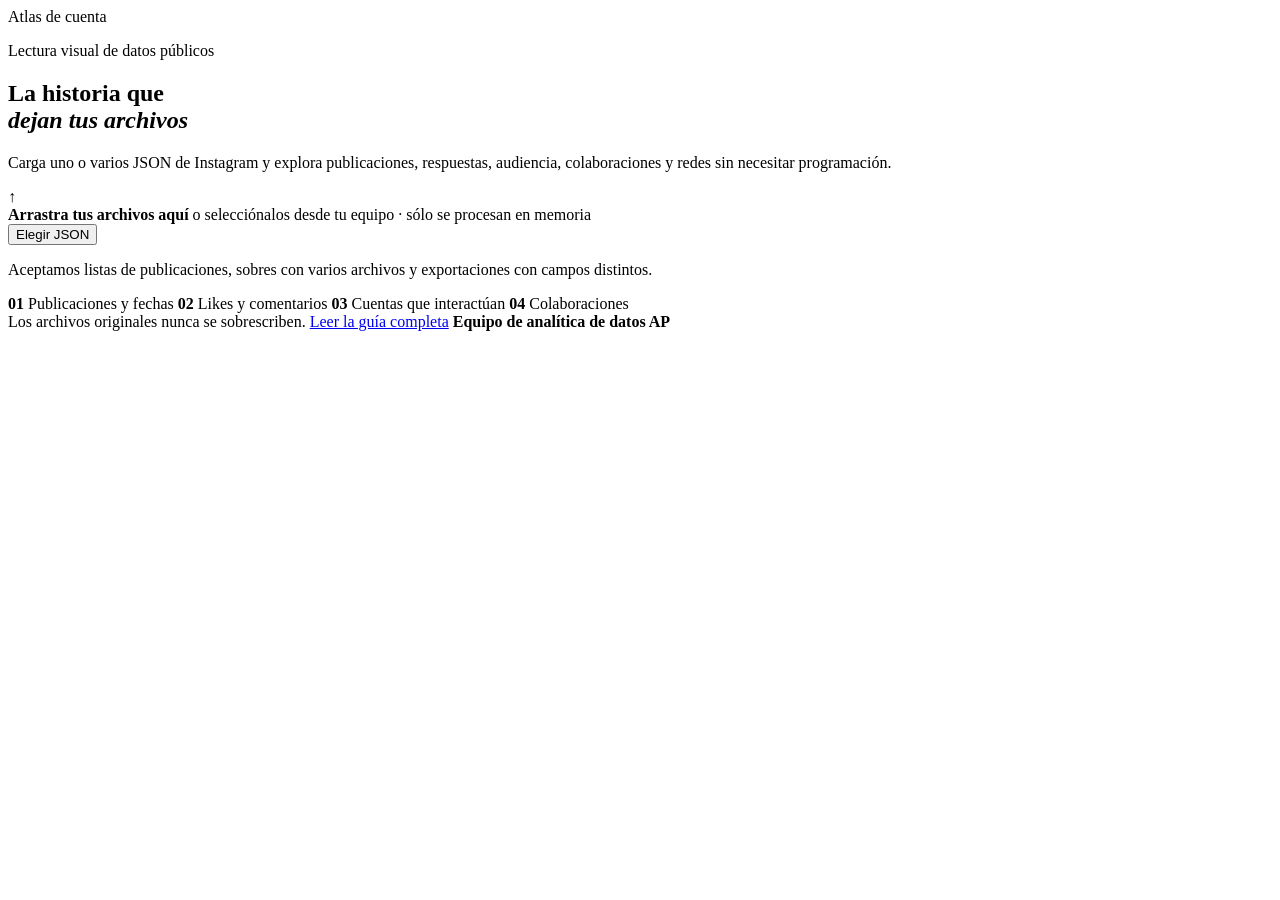
==== commit d3d07c4c: "docs: add analysis guide and chart legends" ====
--- a/web/index.html
+++ b/web/index.html
@@ -54,6 +54,7 @@
         </div>
         <footer class="upload-footer">
           <span>Los archivos originales nunca se sobrescriben.</span>
+          <a href="/GUIA_DE_ANALISIS.md" target="_blank" rel="noopener noreferrer">Leer la guía completa</a>
           <strong>Equipo de analítica de datos AP</strong>
         </footer>
       </div>
@@ -78,6 +79,7 @@
           <a class="nav-link" href="#findings" data-section="findings">Hallazgos</a>
         </nav>
         <div class="topbar-actions">
+          <a class="guide-link" href="/GUIA_DE_ANALISIS.md" target="_blank" rel="noopener noreferrer">Guía completa</a>
           <span class="source-chip" id="sourceChip">Sin fuente cargada</span>
           <button class="button button-light" id="replaceButton" type="button">Cambiar JSON</button>
         </div>
@@ -366,8 +368,8 @@
           <div class="section-heading">
             <div><p class="section-kicker">Nivel 5 · Cambios</p><h2 id="evolutionTitle">Evolución</h2><p>La línea temporal ayuda a ver cuándo aparecen y desaparecen señales; no convierte coincidencia en causa.</p></div><span class="section-index">06</span>
           </div>
-          <article class="panel chart-panel"><div class="panel-heading"><div><h3>Línea temporal de la cuenta</h3><p>Publicaciones, likes conocidos, comentarios y colaboraciones por mes.</p></div></div><div class="chart-area large-chart" id="evolutionChart"></div><div class="chart-explanation" data-explanation="evolution"></div></article>
-          <article class="panel chart-panel"><div class="panel-heading"><div><h3>Historia de la audiencia</h3><p>Cuentas activas, nuevas y que dejan de aparecer en cada periodo.</p></div></div><div class="chart-area" id="audienceTimelineChart"></div><div class="chart-explanation" data-explanation="audienceTimeline"></div></article>
+          <article class="panel chart-panel"><div class="panel-heading"><div><h3>Línea temporal de la cuenta</h3><p>Publicaciones, likes conocidos, comentarios y colaboraciones por mes.</p></div></div><div class="chart-legend" aria-label="Leyenda de la línea temporal de la cuenta"><span><i style="background:#3b6ef5"></i>Publicaciones</span><span><i style="background:#ef5f57"></i>Likes conocidos</span><span><i style="background:#e89a24"></i>Comentarios reportados</span><span><i style="background:#1d9a6c"></i>Colaboraciones</span></div><div class="chart-area large-chart" id="evolutionChart"></div><div class="chart-explanation" data-explanation="evolution"></div></article>
+          <article class="panel chart-panel"><div class="panel-heading"><div><h3>Historia de la audiencia</h3><p>Cuentas activas, nuevas y que dejan de aparecer en cada periodo.</p></div></div><div class="chart-legend" aria-label="Leyenda de la historia de la audiencia"><span><i style="background:#3b6ef5"></i>Cuentas activas</span><span><i style="background:#ef5f57"></i>Cuentas nuevas</span><span><i style="background:#a4adbd"></i>Cuentas no observadas</span></div><div class="chart-area" id="audienceTimelineChart"></div><div class="chart-explanation" data-explanation="audienceTimeline"></div></article>
         </section>
 
         <section class="report-section" id="findings" aria-labelledby="findingsTitle">
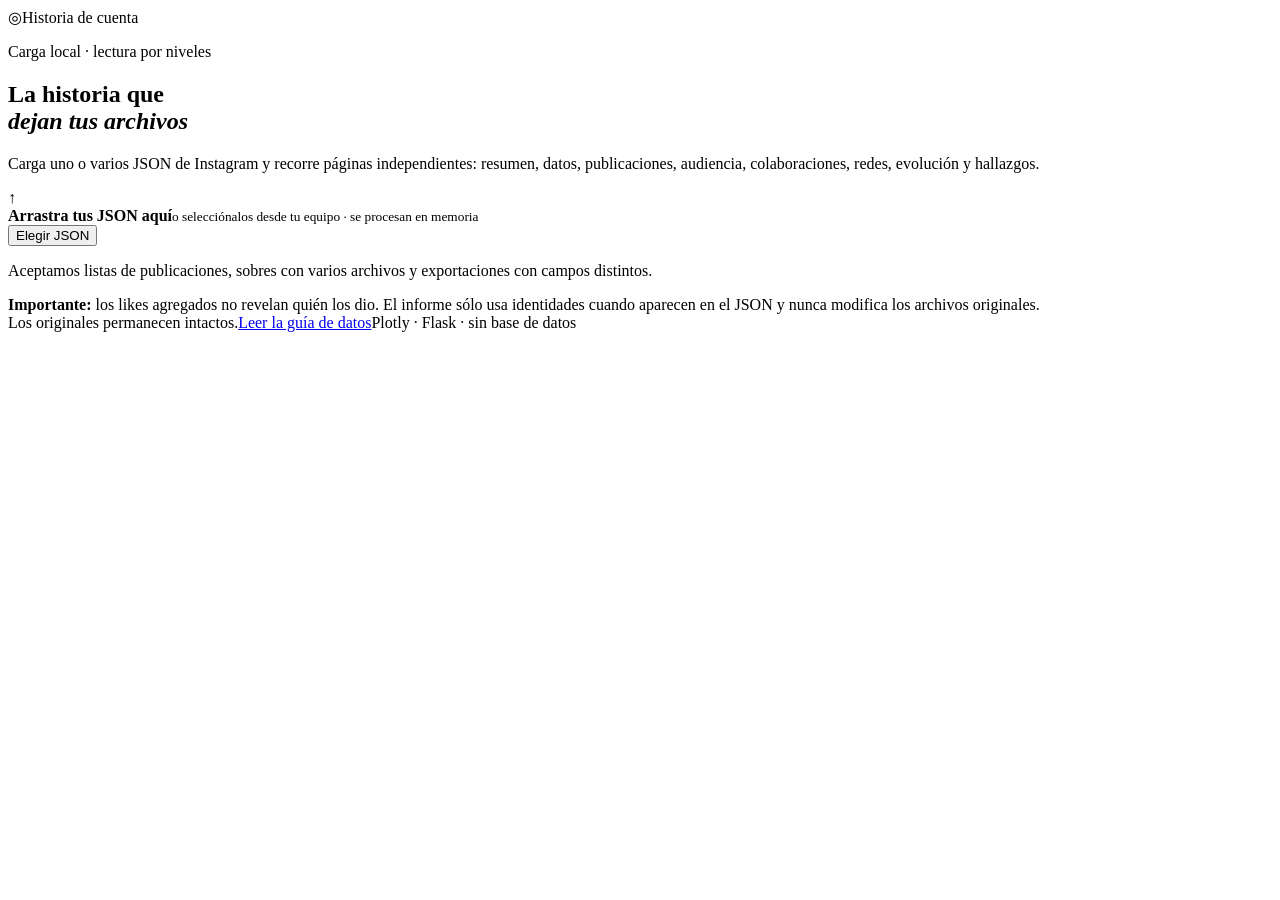
==== commit df4ddb07: "feat: agregar guía interactiva como pestaña de la app - Nueva página /informe/guia con 12 secciones " ====
--- a/web/index.html
+++ b/web/index.html
@@ -1,393 +1,30 @@
 <!doctype html>
 <html lang="es">
-  <head>
-    <meta charset="utf-8" />
-    <meta name="viewport" content="width=device-width, initial-scale=1" />
-    <meta
-      name="description"
-      content="Informe visual y explicable sobre una cuenta de Instagram a partir de archivos JSON."
-    />
-    <title>Historia de cuenta · Informe Instagram</title>
-    <link rel="stylesheet" href="/styles.css" />
-    <script type="module" src="/app.js"></script>
-  </head>
-  <body>
-    <div class="ambient ambient-one" aria-hidden="true"></div>
-    <div class="ambient ambient-two" aria-hidden="true"></div>
-
-    <section class="upload-screen" id="uploadScreen" aria-labelledby="uploadTitle">
-      <div class="upload-shell">
-        <header class="upload-brand">
-          <span class="brand-symbol" aria-hidden="true"><i></i><i></i><i></i></span>
-          <span>Atlas de cuenta</span>
-        </header>
-        <div class="upload-card">
-          <p class="eyebrow"><span></span> Lectura visual de datos públicos</p>
-          <h1 id="uploadTitle">La historia que<br /><em>dejan tus archivos</em></h1>
-          <p class="upload-lead">
-            Carga uno o varios JSON de Instagram y explora publicaciones, respuestas,
-            audiencia, colaboraciones y redes sin necesitar programación.
-          </p>
-
-          <div class="drop-zone" id="dropZone" tabindex="0" role="button" aria-label="Seleccionar archivos JSON">
-            <span class="upload-icon" aria-hidden="true">↑</span>
-            <div class="drop-copy">
-              <strong>Arrastra tus archivos aquí</strong>
-              <span>o selecciónalos desde tu equipo · sólo se procesan en memoria</span>
-            </div>
-            <button class="button button-dark" id="chooseFilesButton" type="button">Elegir JSON</button>
-            <input id="fileInput" type="file" accept="application/json,.json" multiple hidden />
-          </div>
-          <p class="upload-status" id="uploadStatus" role="status" aria-live="polite">
-            Aceptamos listas de publicaciones, sobres con varios archivos y exportaciones con campos distintos.
-          </p>
-          <button class="server-files-button" id="loadServerButton" type="button" hidden>
-            Usar los archivos JSON detectados en el servidor
-          </button>
-
-          <div class="upload-requirements" aria-label="Qué puede incluir un archivo">
-            <span><b>01</b> Publicaciones y fechas</span>
-            <span><b>02</b> Likes y comentarios</span>
-            <span><b>03</b> Cuentas que interactúan</span>
-            <span><b>04</b> Colaboraciones</span>
-          </div>
-        </div>
-        <footer class="upload-footer">
-          <span>Los archivos originales nunca se sobrescriben.</span>
-          <a href="/GUIA_DE_ANALISIS.md" target="_blank" rel="noopener noreferrer">Leer la guía completa</a>
-          <strong>Equipo de analítica de datos AP</strong>
-        </footer>
+<head>
+  <meta charset="utf-8" />
+  <meta name="viewport" content="width=device-width, initial-scale=1" />
+  <meta name="description" content="Carga y analiza archivos JSON de Instagram en páginas visuales separadas." />
+  <title>Historia de cuenta · Informe Instagram</title>
+  <link rel="stylesheet" href="/dashboard.css" />
+  <link rel="stylesheet" href="/landing.css" />
+  <script type="module" src="/landing.js"></script>
+</head>
+<body>
+  <main class="landing-shell">
+    <div class="landing-brand"><span class="brand-mark">◎</span><span>Historia de cuenta</span></div>
+    <section class="landing-card" aria-labelledby="landingTitle">
+      <p class="page-kicker">Carga local · lectura por niveles</p>
+      <h1 id="landingTitle">La historia que<br /><em>dejan tus archivos</em></h1>
+      <p class="landing-lead">Carga uno o varios JSON de Instagram y recorre páginas independientes: resumen, datos, publicaciones, audiencia, colaboraciones, redes, evolución y hallazgos.</p>
+      <div class="drop-zone" id="dropZone" tabindex="0" role="button" aria-label="Seleccionar archivos JSON">
+        <span class="upload-icon">↑</span><div><strong>Arrastra tus JSON aquí</strong><small>o selecciónalos desde tu equipo · se procesan en memoria</small></div><button id="chooseFilesButton" class="primary-button" type="button">Elegir JSON</button><input id="fileInput" type="file" accept="application/json,.json" multiple hidden />
       </div>
+      <p id="uploadStatus" class="upload-status" role="status" aria-live="polite">Aceptamos listas de publicaciones, sobres con varios archivos y exportaciones con campos distintos.</p>
+      <div class="landing-actions"><button id="loadServerButton" class="outline-button" type="button" hidden>Usar JSON del servidor</button><a id="continueLink" class="primary-button landing-link" href="/informe/resumen" hidden>Continuar informe</a></div>
+      <div class="landing-note"><strong>Importante:</strong> los likes agregados no revelan quién los dio. El informe sólo usa identidades cuando aparecen en el JSON y nunca modifica los archivos originales.</div>
     </section>
-
-    <div class="app-shell" id="appShell" hidden>
-      <div class="legacy-compat" aria-hidden="true" hidden>Análisis Candidatos Aguante Popular · Atlas de cuenta · Equipo de analítica de datos AP<span id="networkSvg"></span><span id="monthlyPostsChart"></span><button id="contextViewButton" type="button"></button><section id="manualPage"></section></div>
-      <header class="topbar">
-        <a class="brand" href="#overview" aria-label="Ir al resumen">
-          <span class="brand-symbol" aria-hidden="true"><i></i><i></i><i></i></span>
-          <span class="brand-copy">
-            <strong>Historia de cuenta</strong>
-            <small>Lectura de datos de Instagram</small>
-          </span>
-        </a>
-        <nav class="main-nav" aria-label="Secciones del informe">
-          <a class="nav-link active" href="#overview" data-section="overview">Resumen</a>
-          <a class="nav-link" href="#publications" data-section="publications">Publicaciones</a>
-          <a class="nav-link" href="#audience" data-section="audience">Audiencia</a>
-          <a class="nav-link" href="#collaborations" data-section="collaborations">Colaboraciones</a>
-          <a class="nav-link" href="#networks" data-section="networks">Redes</a>
-          <a class="nav-link" href="#findings" data-section="findings">Hallazgos</a>
-        </nav>
-        <div class="topbar-actions">
-          <a class="guide-link" href="/GUIA_DE_ANALISIS.md" target="_blank" rel="noopener noreferrer">Guía completa</a>
-          <span class="source-chip" id="sourceChip">Sin fuente cargada</span>
-          <button class="button button-light" id="replaceButton" type="button">Cambiar JSON</button>
-        </div>
-      </header>
-
-      <main>
-        <section class="report-hero" id="overview">
-          <div class="hero-copy">
-            <p class="eyebrow"><span></span> Nivel 1 · ¿Qué ha ocurrido?</p>
-            <h1 id="accountTitle">Cargando cuenta…</h1>
-            <p class="hero-lead" id="heroLead">Preparando una lectura visual de los datos disponibles.</p>
-            <div class="hero-tags" id="heroTags"></div>
-          </div>
-          <form class="account-controls" id="accountForm">
-            <label for="mainAccount">Cuenta que se analiza</label>
-            <div class="account-input">
-              <span aria-hidden="true">@</span>
-              <input id="mainAccount" name="mainAccount" type="text" autocomplete="off" spellcheck="false" list="accountSuggestions" />
-              <button type="submit">Aplicar</button>
-            </div>
-            <datalist id="accountSuggestions"></datalist>
-            <label for="scopeSelect">Alcance de publicaciones</label>
-            <select id="scopeSelect">
-              <option value="owned">Publicaciones propias</option>
-              <option value="involving">Propias y colaboraciones</option>
-              <option value="all">Todos los registros</option>
-            </select>
-            <small>El alcance cambia los indicadores y las redes, pero no modifica los archivos.</small>
-          </form>
-        </section>
-
-        <section class="coverage-banner" id="coverageBanner" aria-live="polite">
-          <span class="coverage-icon" aria-hidden="true">i</span>
-          <div>
-            <strong>Qué se puede y qué no se puede saber</strong>
-            <p id="coverageText">Comprobando la cobertura de la fuente…</p>
-          </div>
-          <a href="#data-section" class="text-link">Ver datos disponibles <span aria-hidden="true">↓</span></a>
-        </section>
-
-        <section class="kpi-grid" id="kpiGrid" aria-label="Indicadores principales"></section>
-
-        <section class="report-section" id="data-section" aria-labelledby="dataTitle">
-          <div class="section-heading">
-            <div>
-              <p class="section-kicker">Antes de interpretar</p>
-              <h2 id="dataTitle">¿Qué datos tenemos?</h2>
-              <p>Cada archivo se explica por separado. Así queda claro qué es una publicación, una cuenta y una interacción.</p>
-            </div>
-            <span class="section-index">01</span>
-          </div>
-          <div class="data-summary panel" id="dataSummary"></div>
-          <div class="inventory-grid" id="inventoryGrid"></div>
-          <div class="data-dictionary panel" id="dataDictionary"></div>
-        </section>
-
-        <section class="report-section" id="publications" aria-labelledby="publicationsTitle">
-          <div class="section-heading">
-            <div>
-              <p class="section-kicker">Nivel 1 · Contenido y respuesta</p>
-              <h2 id="publicationsTitle">Publicaciones</h2>
-              <p>Primero se mira qué se publicó y cómo cambió la interacción; después se detalla con explicación.</p>
-            </div>
-            <span class="section-index">02</span>
-          </div>
-
-          <div class="chart-grid two-thirds">
-            <article class="panel chart-panel chart-wide">
-              <div class="panel-heading">
-                <div>
-                  <h3>Gráfica 1 · Likes por publicación</h3>
-                  <p>Cada barra representa una publicación. Las publicaciones sin likes identificables quedan fuera de la escala.</p>
-                </div>
-                <span class="panel-chip" id="postChartChip">—</span>
-              </div>
-              <div class="chart-area tall" id="likesByPostChart"></div>
-              <div class="chart-explanation" data-explanation="postLikes"></div>
-              <div class="percentile-strip" id="percentileStrip"></div>
-            </article>
-            <article class="panel chart-panel">
-              <div class="panel-heading">
-                <div>
-                  <h3>Gráfica 2 · Evolución de likes</h3>
-                  <p>Suma mensual de likes conocidos y publicaciones con fecha.</p>
-                </div>
-              </div>
-              <div class="chart-area" id="likesTimelineChart"></div>
-              <div class="chart-explanation" data-explanation="likesTimeline"></div>
-            </article>
-          </div>
-          <div class="chart-grid three">
-            <article class="panel chart-panel">
-              <div class="panel-heading">
-                <div>
-                  <h3>Gráfica 3 · Frecuencia</h3>
-                  <p>Publicaciones por mes, sin rellenar meses sin fecha.</p>
-                </div>
-              </div>
-              <div class="chart-area small" id="postingFrequencyChart"></div>
-              <div class="chart-explanation" data-explanation="frequency"></div>
-            </article>
-            <article class="panel chart-panel">
-              <div class="panel-heading">
-                <div>
-                  <h3>Distribución de likes</h3>
-                  <p>Histograma: cada barra es un rango de likes.</p>
-                </div>
-              </div>
-              <div class="chart-area small" id="likesHistogramChart"></div>
-              <div class="chart-explanation" data-explanation="histogram"></div>
-            </article>
-            <article class="panel chart-panel">
-              <div class="panel-heading">
-                <div>
-                  <h3>Caja de likes</h3>
-                  <p>La línea marca el rango habitual; los puntos son valores atípicos.</p>
-                </div>
-              </div>
-              <div class="chart-area small" id="likesBoxplot"></div>
-              <div class="chart-explanation" data-explanation="boxplot"></div>
-            </article>
-          </div>
-          <article class="panel chart-panel performance-panel">
-            <div class="panel-heading"><div><h3>Publicaciones vs. interacción</h3><p>Cada punto es una publicación: el eje horizontal ordena el tiempo y el vertical muestra likes.</p></div><span class="panel-chip">Descriptivo</span></div>
-            <div class="chart-area small" id="performanceChart"></div>
-            <div class="chart-explanation" data-explanation="performance"></div>
-          </article>
-
-          <article class="panel table-panel">
-            <div class="panel-heading table-heading">
-              <div>
-                <h3>Tabla de publicaciones</h3>
-                <p>La tabla conserva fecha, tipo, colaboración e indicadores sin alterar el JSON.</p>
-              </div>
-              <div class="table-actions">
-                <input id="postSearch" type="search" placeholder="Buscar publicación" aria-label="Buscar publicación" />
-                <button class="button button-light" id="downloadPosts" type="button">Descargar CSV</button>
-              </div>
-            </div>
-            <div class="table-scroll">
-              <table>
-                <thead><tr><th>Fecha</th><th>Publicación</th><th class="numeric">Likes</th><th>Colaboración</th><th>Colaborador</th><th>Tipo</th></tr></thead>
-                <tbody id="postsBody"><tr><td colspan="6" class="empty-cell">Cargando publicaciones…</td></tr></tbody>
-              </table>
-            </div>
-            <div class="table-footer" id="postsFooter">—</div>
-          </article>
-
-          <div class="subsection-heading">
-            <div><p class="section-kicker">Valores extremos</p><h3>Publicaciones excepcionales</h3></div>
-            <p>Se marcan por su distancia al comportamiento habitual, no por una causa demostrada.</p>
-          </div>
-          <div class="exception-grid" id="exceptionsGrid"></div>
-          <article class="panel chart-panel content-types-panel">
-            <div class="panel-heading"><div><h3>Tipos de publicación</h3><p>La clasificación usa el tipo técnico del JSON; no interpreta el significado del contenido.</p></div></div>
-            <div id="contentTypes"></div>
-            <div class="chart-explanation" data-explanation="contentTypes"></div>
-          </article>
-        </section>
-
-        <section class="report-section" id="audience" aria-labelledby="audienceTitle">
-          <div class="section-heading">
-            <div>
-              <p class="section-kicker">Nivel 2 y 3 · Quiénes y cuánto</p>
-              <h2 id="audienceTitle">Audiencia</h2>
-              <p>El mapa sólo incluye cuentas que el archivo permite identificar. La diferencia entre esto y el alcance total es importante.</p>
-            </div>
-            <span class="section-index">03</span>
-          </div>
-          <div class="audience-summary" id="audienceSummary"></div>
-          <div class="chart-grid two">
-            <article class="panel chart-panel">
-              <div class="panel-heading">
-                <div>
-                  <h3>Mapa de audiencia</h3>
-                  <p>La cuenta analizada está al centro. El tamaño sigue la frecuencia identificada.</p>
-                </div>
-                <span class="panel-chip" id="audienceMapChip">—</span>
-              </div>
-              <div class="network-stage" id="audienceNetworkStage">
-                <svg id="audienceNetworkSvg" viewBox="0 0 1000 620" role="img" aria-labelledby="audienceNetworkTitle audienceNetworkDesc">
-                  <title id="audienceNetworkTitle">Mapa de audiencia de la cuenta</title>
-                  <desc id="audienceNetworkDesc">Cuentas que interactúan alrededor de la cuenta principal.</desc>
-                  <g id="audienceNetworkEdges"></g><g id="audienceNetworkNodes"></g>
-                </svg>
-                <div class="network-legend" id="audienceNetworkLegend"></div>
-                <div class="network-empty" id="audienceNetworkEmpty" hidden>No hay identidades de interacción en la fuente.</div>
-              </div>
-              <div class="chart-explanation" data-explanation="audienceMap"></div>
-            </article>
-            <article class="panel chart-panel">
-              <div class="panel-heading">
-                <div>
-                  <h3>Concentración de la interacción</h3>
-                  <p>Qué porcentaje representa el top 5, 10 y 20 de cuentas.</p>
-                </div>
-              </div>
-              <div class="chart-area" id="concentrationChart"></div>
-              <div class="chart-explanation" data-explanation="concentration"></div>
-            </article>
-          </div>
-          <div class="chart-grid two">
-            <article class="panel chart-panel">
-              <div class="panel-heading"><div><h3>Curva de Lorenz</h3><p>Una curva cerca de la diagonal indicaría reparto más uniforme.</p></div></div>
-              <div class="chart-area small" id="lorenzChart"></div>
-              <div class="chart-explanation" data-explanation="lorenz"></div>
-            </article>
-            <article class="panel chart-panel">
-              <div class="panel-heading"><div><h3>Recurrencia</h3><p>Categorías construidas a partir de frecuencia y ventana temporal.</p></div></div>
-              <div class="chart-area small" id="recurrenceChart"></div>
-              <div class="chart-explanation" data-explanation="recurrence"></div>
-            </article>
-          </div>
-          <article class="panel table-panel">
-            <div class="panel-heading table-heading">
-              <div><h3>Cuentas que interactúan</h3><p>Ordenadas por número de interacciones identificadas.</p></div>
-              <input id="audienceSearch" type="search" placeholder="Buscar cuenta" aria-label="Buscar cuenta" />
-            </div>
-            <div class="table-scroll audience-table-scroll">
-              <table><thead><tr><th>Cuenta</th><th class="numeric">Interacciones</th><th class="numeric">Publicaciones</th><th>Primera aparición</th><th>Última aparición</th><th>Categoría</th></tr></thead><tbody id="audienceBody"></tbody></table>
-            </div>
-            <div class="table-footer" id="audienceFooter">—</div>
-          </article>
-          <article class="panel heatmap-panel">
-            <div class="panel-heading"><div><h3>Publicación × cuenta</h3><p>Un mapa de calor muestra qué cuentas aparecen juntas en cada publicación.</p></div><span class="panel-chip" id="heatmapChip">—</span></div>
-            <div class="chart-area heatmap-area" id="audienceHeatmap"></div>
-            <div class="chart-explanation" data-explanation="heatmap"></div>
-          </article>
-        </section>
-
-        <section class="report-section" id="collaborations" aria-labelledby="collaborationsTitle">
-          <div class="section-heading">
-            <div>
-              <p class="section-kicker">Nivel 1 y 2 · Con quién y con qué diferencia</p>
-              <h2 id="collaborationsTitle">Colaboraciones</h2>
-              <p>Se separa la colaboración registrada de la interacción observada; una cuenta puede aparecer en una y no en la otra.</p>
-            </div>
-            <span class="section-index">04</span>
-          </div>
-          <div class="chart-grid two">
-            <article class="panel chart-panel"><div class="panel-heading"><div><h3>Colaboradores vs. colaboraciones</h3><p>Top de cuentas por número de publicaciones en las que aparecen.</p></div></div><div class="chart-area" id="collaborationChart"></div><div class="chart-explanation" data-explanation="collaborators"></div></article>
-            <article class="panel chart-panel"><div class="panel-heading"><div><h3>Evolución de colaboraciones</h3><p>Colaboraciones distintas por mes.</p></div></div><div class="chart-area" id="collaborationTimelineChart"></div><div class="chart-explanation" data-explanation="collaborationTimeline"></div></article>
-          </div>
-          <article class="panel comparison-panel">
-            <div class="panel-heading"><div><h3>Publicaciones colaborativas vs. no colaborativas</h3><p>Comparación descriptiva; no demuestra que una característica produzca likes.</p></div></div>
-            <div class="comparison-bars" id="collaborationComparison"></div>
-            <div class="chart-explanation" data-explanation="collaborationComparison"></div>
-          </article>
-          <article class="panel table-panel">
-            <div class="panel-heading table-heading"><div><h3>Relación entre interacción y colaboración</h3><p>Una matriz para ver qué cuentas aparecen en ambas redes.</p></div><span class="panel-chip" id="overlapChip">—</span></div>
-            <div class="table-scroll"><table><thead><tr><th>Cuenta</th><th class="numeric">Interacciones</th><th class="numeric">Colaboraciones</th><th>En ambas redes</th><th>Tipo de presencia</th></tr></thead><tbody id="overlapBody"></tbody></table></div>
-            <div class="table-footer" id="overlapFooter">—</div>
-          </article>
-        </section>
-
-        <section class="report-section" id="networks" aria-labelledby="networksTitle">
-          <div class="section-heading">
-            <div>
-              <p class="section-kicker">Nivel 4 · Estructura</p>
-              <h2 id="networksTitle">Redes</h2>
-              <p>Una red muestra conexiones observadas. El tamaño y el grosor ayudan a leer repetición, no una medida de influencia.</p>
-            </div>
-            <span class="section-index">05</span>
-          </div>
-          <article class="panel network-panel-large">
-            <div class="panel-heading network-heading">
-              <div><h3 id="networkTitle">Red de interacción</h3><p id="networkDescription">Cuentas alrededor de la cuenta principal.</p></div>
-              <div class="network-tabs" role="tablist" aria-label="Tipo de red"><button class="network-tab active" type="button" data-network="interaction">Interacción</button><button class="network-tab" type="button" data-network="collaboration">Colaboración</button><button class="network-tab" type="button" data-network="cooccurrence">Coincidencia</button><button class="button button-light network-export" id="downloadNetwork" type="button">Exportar CSV</button></div>
-            </div>
-            <div class="network-stage large" id="mainNetworkStage">
-              <svg id="mainNetworkSvg" viewBox="0 0 1000 650" role="img" aria-labelledby="mainNetworkTitle mainNetworkDesc"><title id="mainNetworkTitle">Red de cuentas</title><desc id="mainNetworkDesc">Visualización de vínculos observados.</desc><g id="mainNetworkEdges"></g><g id="mainNetworkNodes"></g></svg>
-              <div class="network-legend" id="mainNetworkLegend"></div>
-              <div class="network-empty" id="mainNetworkEmpty" hidden>No hay vínculos para esta red.</div>
-            </div>
-            <div class="network-footer" id="mainNetworkFooter">—</div>
-            <div class="community-strip" id="communitySummary"></div>
-            <div class="chart-explanation" data-explanation="network"></div>
-          </article>
-          <div class="chart-grid two">
-            <article class="panel chart-panel"><div class="panel-heading"><div><h3>Comparación de redes</h3><p>Presencia de las mismas cuentas en interacción y colaboración.</p></div></div><div class="chart-area small" id="networkComparisonChart"></div><div class="chart-explanation" data-explanation="networkComparison"></div></article>
-            <article class="panel chart-panel"><div class="panel-heading"><div><h3>Cuentas puente</h3><p>Posiciones que conectan partes de la red de coincidencia.</p></div></div><div class="table-scroll bridge-scroll"><table><thead><tr><th>Cuenta</th><th class="numeric">Grado</th><th class="numeric">Betweenness</th></tr></thead><tbody id="bridgeBody"></tbody></table></div><div class="chart-explanation" data-explanation="bridges"></div></article>
-          </div>
-        </section>
-
-        <section class="report-section" id="evolution" aria-labelledby="evolutionTitle">
-          <div class="section-heading">
-            <div><p class="section-kicker">Nivel 5 · Cambios</p><h2 id="evolutionTitle">Evolución</h2><p>La línea temporal ayuda a ver cuándo aparecen y desaparecen señales; no convierte coincidencia en causa.</p></div><span class="section-index">06</span>
-          </div>
-          <article class="panel chart-panel"><div class="panel-heading"><div><h3>Línea temporal de la cuenta</h3><p>Publicaciones, likes conocidos, comentarios y colaboraciones por mes.</p></div></div><div class="chart-legend" aria-label="Leyenda de la línea temporal de la cuenta"><span><i style="background:#3b6ef5"></i>Publicaciones</span><span><i style="background:#ef5f57"></i>Likes conocidos</span><span><i style="background:#e89a24"></i>Comentarios reportados</span><span><i style="background:#1d9a6c"></i>Colaboraciones</span></div><div class="chart-area large-chart" id="evolutionChart"></div><div class="chart-explanation" data-explanation="evolution"></div></article>
-          <article class="panel chart-panel"><div class="panel-heading"><div><h3>Historia de la audiencia</h3><p>Cuentas activas, nuevas y que dejan de aparecer en cada periodo.</p></div></div><div class="chart-legend" aria-label="Leyenda de la historia de la audiencia"><span><i style="background:#3b6ef5"></i>Cuentas activas</span><span><i style="background:#ef5f57"></i>Cuentas nuevas</span><span><i style="background:#a4adbd"></i>Cuentas no observadas</span></div><div class="chart-area" id="audienceTimelineChart"></div><div class="chart-explanation" data-explanation="audienceTimeline"></div></article>
-        </section>
-
-        <section class="report-section" id="findings" aria-labelledby="findingsTitle">
-          <div class="section-heading">
-            <div><p class="section-kicker">Nivel 6 · Lectura final</p><h2 id="findingsTitle">Hallazgos, preguntas y límites</h2><p>La conclusión más importante siempre incluye la evidencia que la sostiene y lo que todavía no se puede saber.</p></div><span class="section-index">07</span>
-          </div>
-          <div class="findings-grid" id="findingsGrid"></div>
-          <div class="closing-grid">
-            <article class="panel open-questions"><div class="panel-heading"><div><h3>Preguntas que quedan abiertas</h3><p>Lo que los datos permiten investigar, pero no responder por sí solos.</p></div></div><ul id="questionsList"></ul></article>
-            <article class="panel limitations-panel"><div class="panel-heading"><div><h3>Limitaciones</h3><p>Qué falta y por qué hay que cuidar la interpretación.</p></div></div><ul id="limitationsList"></ul></article>
-          </div>
-        </section>
-      </main>
-
-      <footer class="site-footer"><span>Historia de cuenta · procesamiento local y sin modificar los originales</span><span id="generatedAt">—</span></footer>
-    </div>
-
-    <div class="loading-overlay" id="loadingOverlay" hidden><div class="loader-card"><span class="loader-bars"><i></i><i></i><i></i></span><strong id="loadingTitle">Leyendo los archivos…</strong><p id="loadingText">Preparando una copia derivada sin tocar el original.</p></div></div>
-    <div class="toast" id="toast" role="status" aria-live="polite" hidden></div>
-  </body>
+    <footer class="landing-footer"><span>Los originales permanecen intactos.</span><a href="/GUIA_DE_ANALISIS.md" target="_blank" rel="noopener noreferrer">Leer la guía de datos</a><span>Plotly · Flask · sin base de datos</span></footer>
+  </main>
+  <div class="legacy-compat" hidden>Análisis Candidatos Aguante Popular · Atlas de cuenta · Equipo de analítica de datos AP<span id="networkSvg"></span><span id="monthlyPostsChart"></span><button id="contextViewButton" type="button"></button><section id="manualPage"></section></div>
+</body>
 </html>
